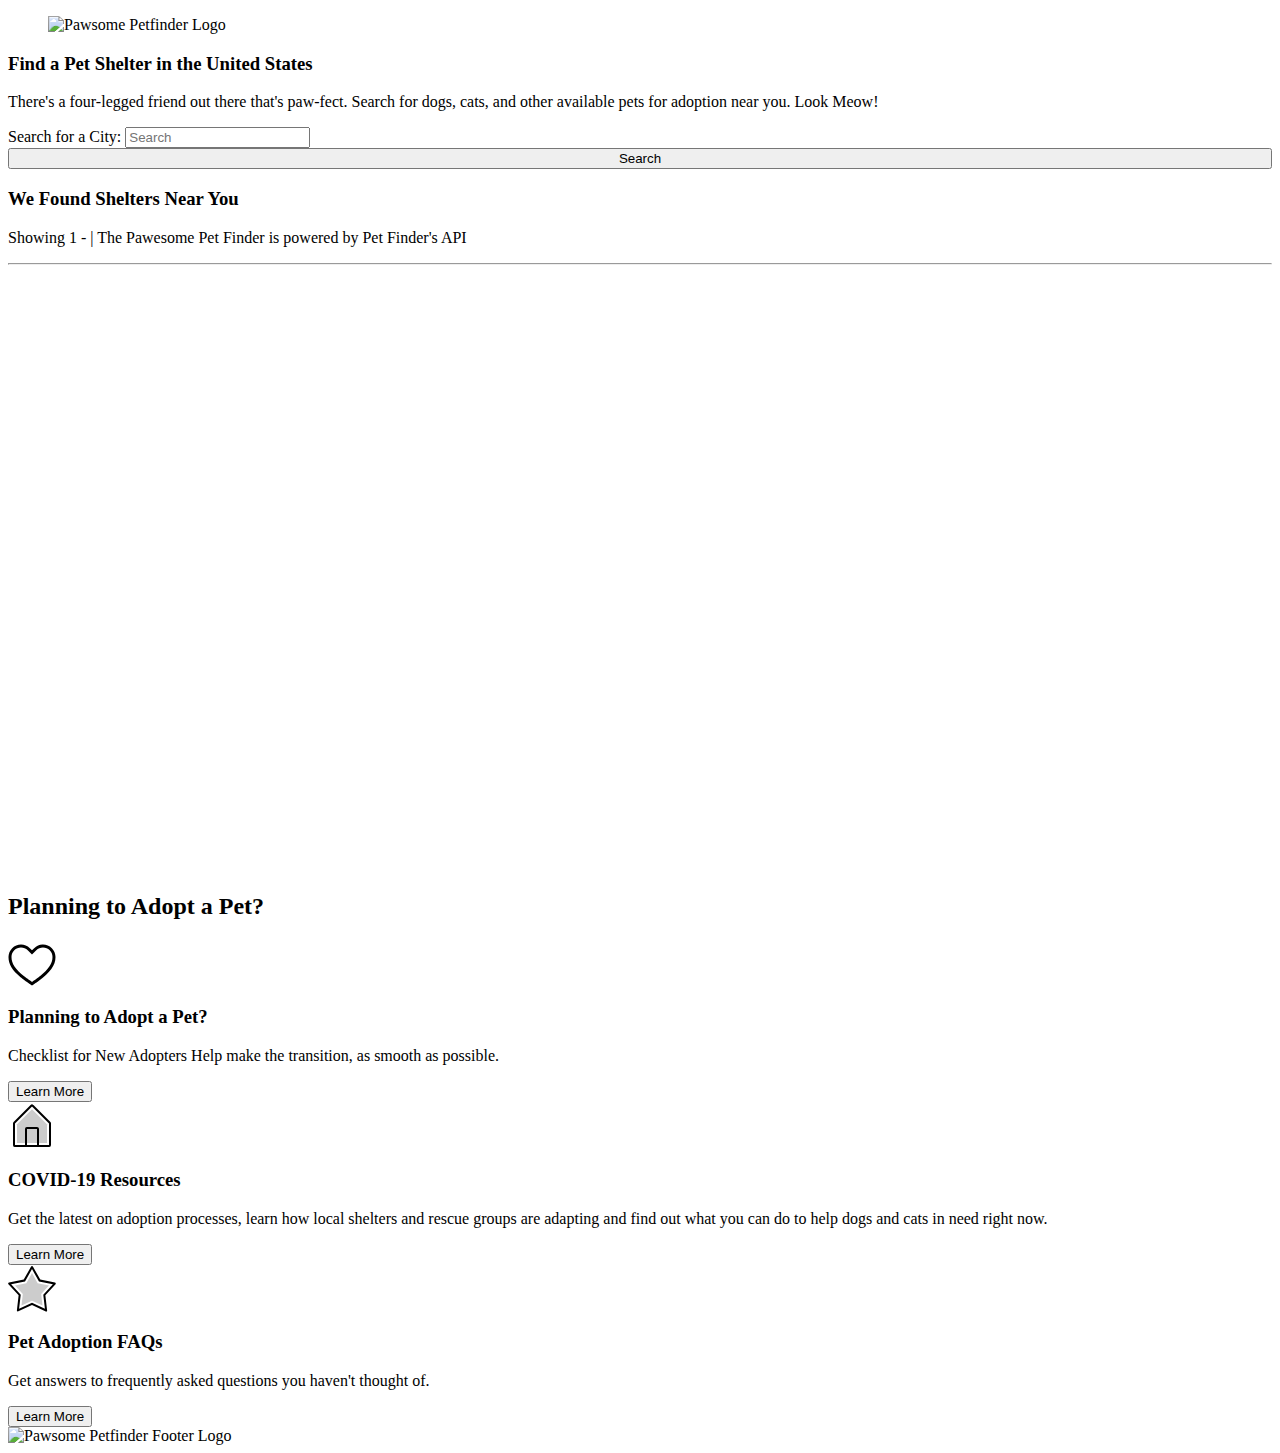
==== index.html @ 6d8e379e "Populated listing addresses and limited distance measurement to 2 decimal places." ====
<!DOCTYPE html>
<html lang="en">
  <head>
    <meta charset="UTF-8" />
    <meta name="viewport" content="width=device-width, initial-scale=1.0" />
    <meta
      name="description"
      content="With more adoptable pets than ever, we have an urgent need for pet adopters. Search for dogs, cats, and other available pets for adoption near you."
    />
    <meta http-equiv="X-UA-Compatible" content="ie=edge" />
    <title>Pawsome Petfinder</title>
    <link
      href="https://cdn.jsdelivr.net/npm/bootstrap@5.1.3/dist/css/bootstrap.min.css"
      rel="stylesheet"
      integrity="sha384-1BmE4kWBq78iYhFldvKuhfTAU6auU8tT94WrHftjDbrCEXSU1oBoqyl2QvZ6jIW3"
      crossorigin="anonymous"
    />
    <link rel="stylesheet" href="./assets/css/style.css" />
    <link rel="stylesheet" href="./assets/css/reset.css" />
    <link rel="preconnect" href="https://fonts.googleapis.com" />
    <link rel="preconnect" href="https://fonts.gstatic.com" crossorigin />
    <link
      href="https://fonts.googleapis.com/css2?family=Gochi+Hand&family=Nerko+One&family=Open+Sans:wght@400;700&display=swap"
      rel="stylesheet"
    />
  </head>

  <body class="d-flex flex-column min-vh-100">
    <header class="hero">
      <div class="row g-0">
        <div
          class="col-3 offset-2 d-flex flex-column my-5 aos-init aos-animate"
          data-aos="fade-up"
        >
          <figure class="d-flex flex-column">
            <img
              class="logo"
              src="./assets/images/logo.png"
              alt="Pawsome Petfinder Logo"
            />
          </figure>
          <div class="card">
            <div class="card-body bg-white">
              <h3>Find a Pet Shelter in the United States</h3>
              <p>
                There's a four-legged friend out there that's paw-fect. Search
                for dogs, cats, and other available pets for adoption near you.
                Look Meow!
              </p>
              <form>
                <label for="" class="form-label my-0">Search for a City:</label>
                <input
                  class="form-control my-2"
                  type="search"
                  placeholder="Search"
                  id="city-input"
                />
                <button
                  class="btn submit my-2"
                  style="width: 100%"
                  type="submit"
                  id="search-button"
                >
                  Search
                </button>
              </form>
            </div>
          </div>
        </div>
      </div>
    </header>

    <main>
      <section class="bg-gray">
        <div class="container">
          <div class="row">
            <div class="col-12">
              <h3>
                We Found <span id="shelterQuantity1"></span> Shelters Near You
              </h3>
              <p>
                Showing 1 - <span id="shelterQuantity2"></span> | The Pawesome
                Pet Finder is powered by Pet Finder's API
              </p>
              <hr />
            </div>
            <div class="col-6" id="shelter-listings">
              <!-- <div class="row">
                <div class="col-12">
                  <ul>
                    <li class="distance">0.0 miles</li>
                    <li class="name">
                      <a class="" href="#">Angel Paws Pet Rescue</a>
                    </li>
                    <li class="address">Poulsbo, WA 98370</li>
                  </ul>
                  <ul>
                    <li class="distance">0.0 miles</li>
                    <li class="name"><a class="" href="#">Boxer Rescue</a></li>
                    <li class="address">All of Western Washington, WA 98370</li>
                  </ul>
                  <ul>
                    <li class="distance">0.0 miles</li>
                    <li class="name">
                      <a class="" href="#">One Planet Rescue - WA Chapter</a>
                    </li>
                    <li class="address">Poulsbo, WA 98370</li>
                  </ul>
                  <ul>
                    <li class="distance">0.0 miles</li>
                    <li class="name">
                      <a class="" href="#">Tiny Dog Rescue</a>
                    </li>
                    <li class="address">Poulsbo, WA 98370</li>
                  </ul>
                  <ul>
                    <li class="distance">6.4 miles</li>
                    <li class="name">
                      <a class="" href="#"
                        >Kitsap Animal Rescue & Education (KARE)</a
                      >
                    </li>
                    <li class="address">Silverdale, WA 98383</li>
                  </ul>
                  <ul>
                    <li class="distance">6.4 miles</li>
                    <li class="name">
                      <a class="" href="#">Kitsap Humane Society</a>
                    </li>
                    <li class="address">Silverdale, WA 98383</li>
                  </ul>
                  <ul>
                    <li class="distance">6.4 miles</li>
                    <li class="name">
                      <a class="" href="#">Melt My Heart Rescue</a>
                    </li>
                    <li class="address">Silverdale, WA 98383</li>
                  </ul>
                  <ul>
                    <li class="distance">6.4 miles</li>
                    <li class="name">
                      <a class="" href="#">The Big Dog Project</a>
                    </li>
                    <li class="address">Silverdale, WA 98383</li>
                  </ul>
                  <ul>
                    <li class="distance">6.7 miles</li>
                    <li class="name">
                      <a class="" href="#"
                        >Paws of Bainbridge Island and North Kitsap</a
                      >
                    </li>
                    <li class="address">Kingston, WA 98346</li>
                  </ul>
                </div>
              </div> -->
            </div>

            <div class="col-6" id="shelter-location-map" style="height: 600px">
              <iframe
                width="100%"
                height="100%"
                style="border: 0"
                loading="lazy"
                allowfullscreen
                referrerpolicy="no-referrer-when-downgrade"
                src="https://www.google.com/maps/embed/v1/place?key=AIzaSyBfdOo81NF8nSCKTzVEZrucPVkMT8IJHoQ
    &q=Space+Needle,Seattle+WA"
              >
                ></iframe
              >
            </div>
          </div>
        </div>
      </section>
      <div class="container planning-to-adopt p-5">
        <div class="row">
          <div class="col-12">
            <h2 class="text-center mt-3 mb-4">Planning to Adopt a Pet?</h2>
          </div>
          <div class="col-4 adoption-info">
            <span class="icon"
              ><svg
                viewBox="0 0 32 32"
                xmlns="http://www.w3.org/2000/svg"
                style="display: block; height: 48px; width: 48px; stroke: none"
                aria-hidden="true"
                role="presentation"
                focusable="false"
              >
                <path
                  d="m23.0204313 3.00582063c-2.0815427.07751293-4.0715877.92728952-5.5789504 2.43470494l-1.4414809 1.44047443-1.4404171-1.44031065c-1.5845115-1.58335003-3.6983863-2.44068935-5.8929929-2.44068935-2.19416638 0-4.30898823.85772467-5.89177678 2.44051322-1.58391215 1.58390109-2.44156322 3.69775756-2.44156322 5.89278678 0 4.9282095 2.48419629 8.8512108 8.03256412 13.439053l.70954716.5770638.74171734.584714.77413928.5930892c.131739.0995864.2648394.199552.3993065.2999118l.823244.607011.8562953.6171982.8895983.6281103.9231529.6397472 1.5170817 1.0308345 1.3291121-.9009656 1.0589072-.7287753.6612652-.4625621.7010987-.498181.8533598-.6198244c7.3971739-5.4452801 11.0629604-10.1222564 11.0629604-15.8064246 0-2.19559863-.8569151-4.30921968-2.4404957-5.89278925-1.5843319-1.58317036-3.6982062-2.44051075-5.8928043-2.44051075zm.3128687 1.99417937c1.6695137 0 3.2735403.65055751 4.4788526 1.85498605 1.2043504 1.20434208 1.8544474 2.80783678 1.8544474 4.47831395 0 4.2987547-2.6123854 8.1213061-8.009061 12.474023l-.7197183.570835c-.2451788.1913357-.495635.3837563-.7513829.5773445l-.7831323.5843503-.8149664.5918523-.6943428.4933793-.6495182.4543204-1.2444781.8545952-.3599806-.2464089c-.3060116-.2102151-.6062613-.4182535-.900798-.6242279l-.8665202-.6118437c-.1415799-.1009795-.2817437-.2014711-.4204976-.3014889l-.8156535-.594534c-.1331387-.0981789-.2648797-.1959122-.3952291-.2932139l-.7654464-.5787439-.7323414-.5690616c-5.8464087-4.609638-8.4102832-8.3182024-8.4102832-12.7811772 0-1.66972745.65069601-3.27350087 1.85577431-4.47857075 1.20389067-1.20389067 2.80861035-1.85472925 4.47756569-1.85472925 1.6695226 0 3.2735495.6505567 4.4788626 1.85498605l2.8542663 2.8556887 2.8559829-2.85594303c1.2038387-1.20388075 2.8086117-1.85473172 4.4775982-1.85473172z"
                ></path></svg
            ></span>
            <h3>Planning to Adopt a Pet?</h3>
            <p>
              Checklist for New Adopters Help make the transition, as smooth as
              possible.
            </p>
            <button type="button" class="btn">Learn More</button>
          </div>
          <div class="col-4 adoption-info">
            <span class="icon"
              ><svg
                viewBox="0 0 48 48"
                xmlns="http://www.w3.org/2000/svg"
                style="display: block; height: 48px; width: 48px"
                aria-hidden="true"
                role="presentation"
                focusable="false"
              >
                <g stroke="none">
                  <path
                    fill-opacity=".2"
                    d="M24 7.243L9 22.242V41h30V22.243z"
                  ></path>
                  <path
                    d="M22.586 3a2 2 0 0 1 2.701-.117l.127.117 17 17a2 2 0 0 1 .578 1.238l.008.176V43a2 2 0 0 1-1.85 1.995L41 45H7a2 2 0 0 1-1.995-1.85L5 43V21.414a2 2 0 0 1 .467-1.284l.119-.13 17-17zM24 4.414l-17 17V43h10V27a2 2 0 0 1 1.85-1.995L19 25h10a2 2 0 0 1 1.995 1.85L31 27v16h10V21.414l-17-17zM29 27H19v16h10V27z"
                  ></path>
                </g></svg
            ></span>
            <h3>COVID-19 Resources</h3>
            <p>
              Get the latest on adoption processes, learn how local shelters and
              rescue groups are adapting and find out what you can do to help
              dogs and cats in need right now.
            </p>
            <button type="button" class="btn">Learn More</button>
          </div>
          <div class="col-4 adoption-info">
            <span class="icon"
              ><svg
                viewBox="0 0 48 48"
                xmlns="http://www.w3.org/2000/svg"
                style="display: block; height: 48px; width: 48px"
                aria-hidden="true"
                role="presentation"
                focusable="false"
              >
                <g stroke="none">
                  <path
                    fill-opacity=".2"
                    d="M29.6784303 18.1843112L24 8.109 18.3215697 18.1843112 6.985 20.471 14.8121068 28.9853275 13.484 40.473 24 35.6607227 34.515 40.473 33.1878932 28.9853275 41.014 20.471z"
                  ></path>
                  <path
                    d="M23.12 1.524l-7.384 13.1L.994 17.6a.958.958 0 0 0-.629 1.573l.085.1 10.178 11.07-1.726 14.941-.002.015a1 1 0 0 0 1.393 1.033l.032-.014L24 40.06l13.799 6.315a.934.934 0 0 0 1.313-.935l-.014-.156-1.727-14.941 10.179-11.07.108-.145c.065-.096.082-.15.138-.338l-.012-.144c-.057-.671-.1-.693-.778-1.046l-14.743-2.976-7.383-13.1C24.677 1.174 24.384 1 24 1s-.677.175-.88.524zm-6.091 14.88L24 4.037l6.971 12.369 13.917 2.808-9.608 10.452 1.629 14.103L24 37.86l-12.91 5.908 1.63-14.103-9.609-10.452 13.918-2.808z"
                  ></path>
                </g></svg
            ></span>
            <h3>Pet Adoption FAQs</h3>
            <p>
              Get answers to frequently asked questions you haven't thought of.
            </p>
            <button type="button" class="btn">Learn More</button>
          </div>
        </div>
      </div>
    </main>

    <footer class="mt-auto">
      <div class="container-fluid bg-gray">
        <div class="row">
          <div class="col-2">
            <img
              class="footer-logo"
              src="./assets/images/logo.png"
              alt="Pawsome Petfinder Footer Logo"
            />
          </div>
        </div>
      </div>
    </footer>

    <script src="https://ajax.googleapis.com/ajax/libs/jquery/3.6.0/jquery.min.js"></script>
    <script
      src="https://cdn.jsdelivr.net/npm/bootstrap@5.1.3/dist/js/bootstrap.bundle.min.js"
      integrity="sha384-ka7Sk0Gln4gmtz2MlQnikT1wXgYsOg+OMhuP+IlRH9sENBO0LRn5q+8nbTov4+1p"
      crossorigin="anonymous"
    ></script>
    <script src="https://cdnjs.cloudflare.com/ajax/libs/moment.js/2.27.0/moment.min.js"></script>
    <script src="https://code.jquery.com/ui/1.13.0/jquery-ui.js"></script>
    <script src="./assets/js/script.js"></script>
    <!-- Google places api -->
    <script
      async
      src="https://maps.googleapis.com/maps/api/js?key=AIzaSyBfdOo81NF8nSCKTzVEZrucPVkMT8IJHoQ&libraries=places&callback=initMap"
    ></script>
  </body>
</html>
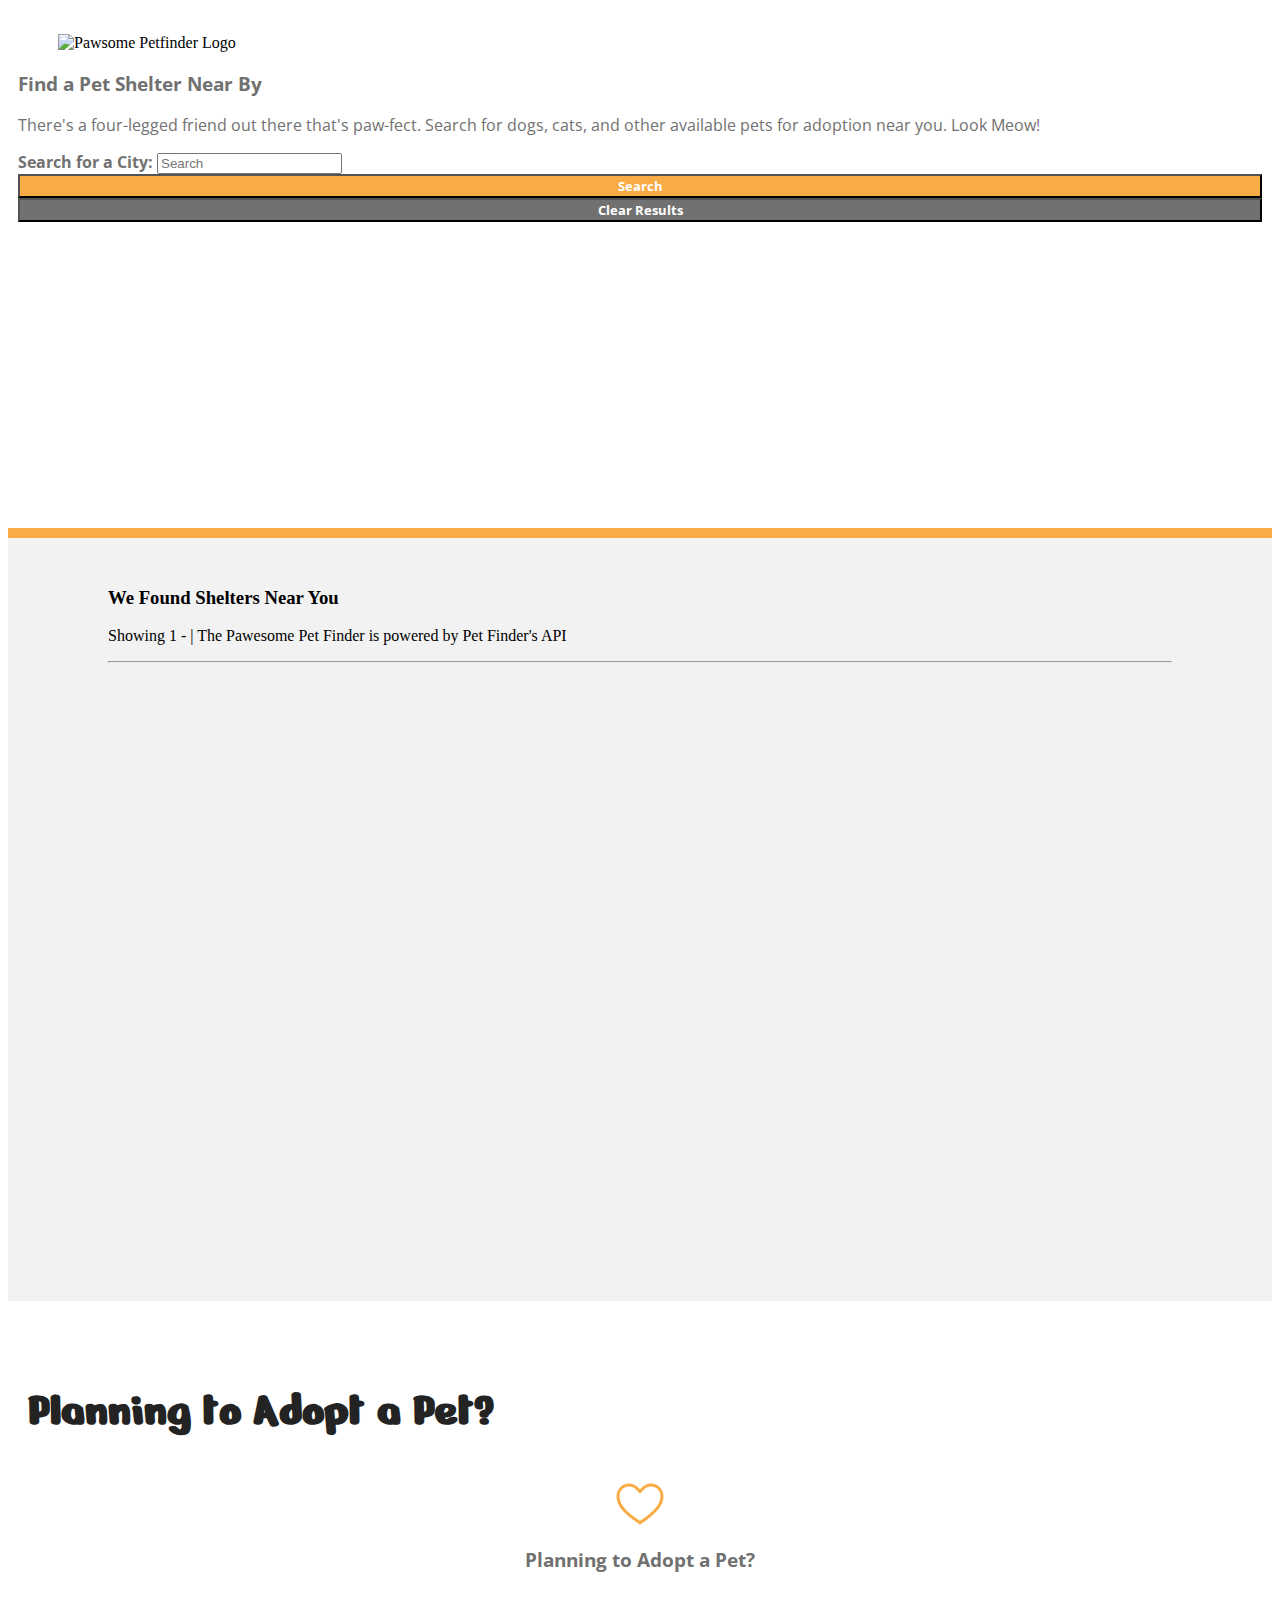
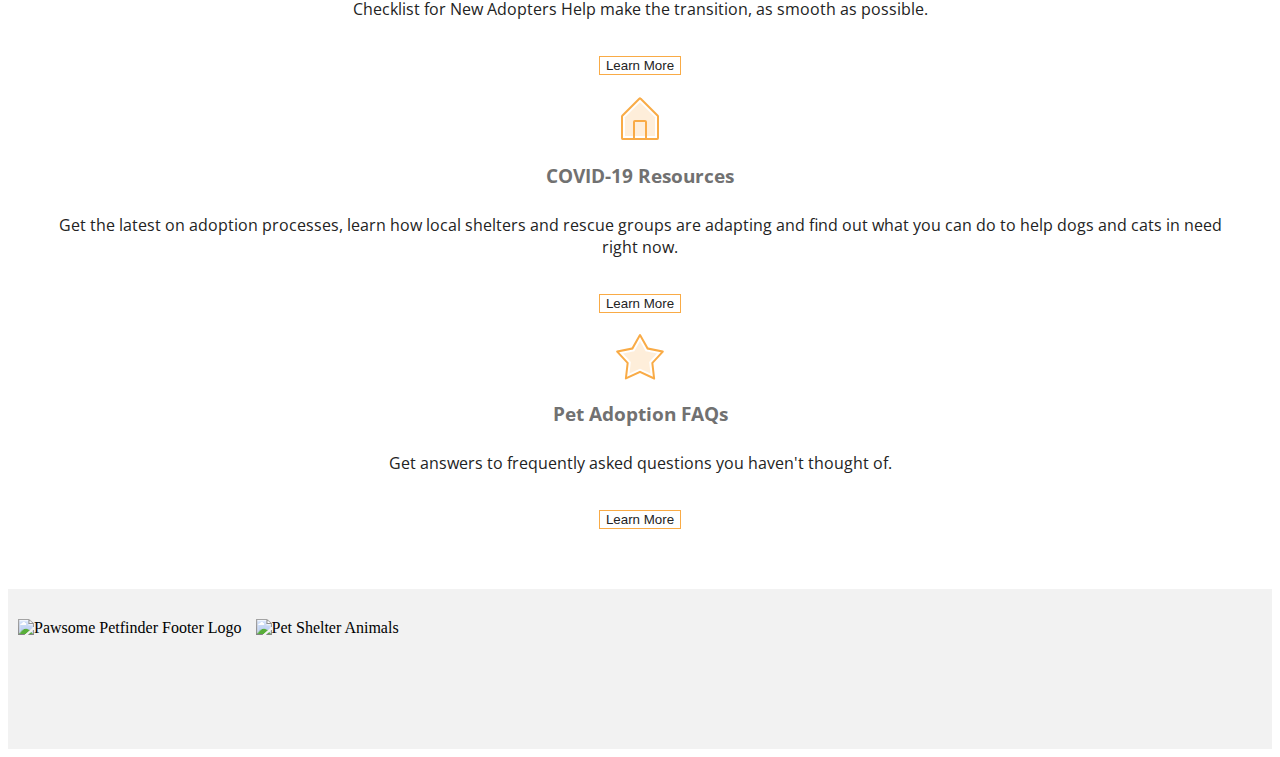
==== commit caea1c23: "Chandler's branch" ====
--- a/index.html
+++ b/index.html
@@ -1,91 +1,73 @@
 <!DOCTYPE html>
 <html lang="en">
-  <head>
-    <meta charset="UTF-8" />
-    <meta name="viewport" content="width=device-width, initial-scale=1.0" />
-    <meta
-      name="description"
-      content="With more adoptable pets than ever, we have an urgent need for pet adopters. Search for dogs, cats, and other available pets for adoption near you."
-    />
-    <meta http-equiv="X-UA-Compatible" content="ie=edge" />
-    <title>Pawsome Petfinder</title>
-    <link
-      href="https://cdn.jsdelivr.net/npm/bootstrap@5.1.3/dist/css/bootstrap.min.css"
-      rel="stylesheet"
-      integrity="sha384-1BmE4kWBq78iYhFldvKuhfTAU6auU8tT94WrHftjDbrCEXSU1oBoqyl2QvZ6jIW3"
-      crossorigin="anonymous"
-    />
-    <link rel="stylesheet" href="./assets/css/style.css" />
-    <link rel="stylesheet" href="./assets/css/reset.css" />
-    <link rel="preconnect" href="https://fonts.googleapis.com" />
-    <link rel="preconnect" href="https://fonts.gstatic.com" crossorigin />
-    <link
-      href="https://fonts.googleapis.com/css2?family=Gochi+Hand&family=Nerko+One&family=Open+Sans:wght@400;700&display=swap"
-      rel="stylesheet"
-    />
-  </head>
 
-  <body class="d-flex flex-column min-vh-100">
-    <header class="hero">
-      <div class="row g-0">
-        <div
-          class="col-3 offset-2 d-flex flex-column my-5 aos-init aos-animate"
-          data-aos="fade-up"
-        >
-          <figure class="d-flex flex-column">
-            <img
-              class="logo"
-              src="./assets/images/logo.png"
-              alt="Pawsome Petfinder Logo"
-            />
-          </figure>
-          <div class="card">
-            <div class="card-body bg-white">
-              <h3>Find a Pet Shelter in the United States</h3>
-              <p>
-                There's a four-legged friend out there that's paw-fect. Search
-                for dogs, cats, and other available pets for adoption near you.
-                Look Meow!
-              </p>
-              <form>
-                <label for="" class="form-label my-0">Search for a City:</label>
-                <input
-                  class="form-control my-2"
-                  type="search"
-                  placeholder="Search"
-                  id="city-input"
-                />
-                <button
-                  class="btn submit my-2"
-                  style="width: 100%"
-                  type="submit"
-                  id="search-button"
-                >
-                  Search
-                </button>
-              </form>
-            </div>
+<head>
+  <meta charset="UTF-8" />
+  <meta name="viewport" content="width=device-width, initial-scale=1.0" />
+  <meta name="description"
+    content="With more adoptable pets than ever, we have an urgent need for pet adopters. Search for dogs, cats, and other available pets for adoption near you." />
+  <meta http-equiv="X-UA-Compatible" content="ie=edge" />
+  <title>Pawsome Petfinder</title>
+  <link href="https://cdn.jsdelivr.net/npm/bootstrap@5.1.3/dist/css/bootstrap.min.css" rel="stylesheet"
+    integrity="sha384-1BmE4kWBq78iYhFldvKuhfTAU6auU8tT94WrHftjDbrCEXSU1oBoqyl2QvZ6jIW3" crossorigin="anonymous" />
+  <link rel="stylesheet" href="./assets/css/style.css" />
+  <link rel="stylesheet" href="./assets/css/reset.css" />
+  <link rel="preconnect" href="https://fonts.googleapis.com" />
+  <link rel="preconnect" href="https://fonts.gstatic.com" crossorigin />
+  <link
+    href="https://fonts.googleapis.com/css2?family=Gochi+Hand&family=Nerko+One&family=Open+Sans:wght@400;700&display=swap"
+    rel="stylesheet" />
+</head>
+
+<body class="d-flex flex-column min-vh-100">
+  <header class="hero">
+    <div class="row g-0">
+      <div
+        class="col-8 col-xl-4 offset-1 offset-xl-1 offset-md-1 offset-sm-1 d-flex flex-column my-5 aos-init aos-animate col-lg-5 col-md-6 col-sm-6"
+        data-aos="fade-up">
+        <figure class="d-flex flex-column">
+          <img class="logo" src="./assets/images/logo.png" alt="Pawsome Petfinder Logo" />
+        </figure>
+        <div class="card">
+          <div class="card-body bg-white">
+            <h3>Find a Pet Shelter Near By</h3>
+            <p>
+              There's a four-legged friend out there that's paw-fect. Search
+              for dogs, cats, and other available pets for adoption near you.
+              Look Meow!
+            </p>
+            <form>
+              <label for="" class="form-label my-0">Search for a City:</label>
+              <input class="form-control my-2" type="search" placeholder="Search" id="city-input" />
+              <button class="btn submit my-2" style="width: 100%" type="submit" id="search-button">
+                Search
+              </button>
+              <button class="btn clear my-2" style="width: 100%" type="submit" id="clear-search">
+                Clear Results
+              </button>
+            </form>
           </div>
         </div>
       </div>
-    </header>
+    </div>
+  </header>
 
-    <main>
-      <section class="bg-gray">
-        <div class="container">
-          <div class="row">
-            <div class="col-12">
-              <h3>
-                We Found <span id="shelterQuantity1"></span> Shelters Near You
-              </h3>
-              <p>
-                Showing 1 - <span id="shelterQuantity2"></span> | The Pawesome
-                Pet Finder is powered by Pet Finder's API
-              </p>
-              <hr />
-            </div>
-            <div class="col-6" id="shelter-listings">
-              <!-- <div class="row">
+  <main>
+    <section class="bg-gray">
+      <div class="container-fluid shelter-listings-wrap">
+        <div class="row">
+          <div class="col-12">
+            <h3>
+              We Found <span id="shelterQuantity1"></span> Shelters Near You
+            </h3>
+            <p>
+              Showing 1 - <span id="shelterQuantity2"></span> | The Pawesome
+              Pet Finder is powered by Pet Finder's API
+            </p>
+            <hr />
+          </div>
+          <div class="col-12 col-sm-6" id="shelter-listings">
+            <!-- <div class="row">
                 <div class="col-12">
                   <ul>
                     <li class="distance">0.0 miles</li>
@@ -94,196 +76,102 @@
                     </li>
                     <li class="address">Poulsbo, WA 98370</li>
                   </ul>
-                  <ul>
-                    <li class="distance">0.0 miles</li>
-                    <li class="name"><a class="" href="#">Boxer Rescue</a></li>
-                    <li class="address">All of Western Washington, WA 98370</li>
-                  </ul>
-                  <ul>
-                    <li class="distance">0.0 miles</li>
-                    <li class="name">
-                      <a class="" href="#">One Planet Rescue - WA Chapter</a>
-                    </li>
-                    <li class="address">Poulsbo, WA 98370</li>
-                  </ul>
-                  <ul>
-                    <li class="distance">0.0 miles</li>
-                    <li class="name">
-                      <a class="" href="#">Tiny Dog Rescue</a>
-                    </li>
-                    <li class="address">Poulsbo, WA 98370</li>
-                  </ul>
-                  <ul>
-                    <li class="distance">6.4 miles</li>
-                    <li class="name">
-                      <a class="" href="#"
-                        >Kitsap Animal Rescue & Education (KARE)</a
-                      >
-                    </li>
-                    <li class="address">Silverdale, WA 98383</li>
-                  </ul>
-                  <ul>
-                    <li class="distance">6.4 miles</li>
-                    <li class="name">
-                      <a class="" href="#">Kitsap Humane Society</a>
-                    </li>
-                    <li class="address">Silverdale, WA 98383</li>
-                  </ul>
-                  <ul>
-                    <li class="distance">6.4 miles</li>
-                    <li class="name">
-                      <a class="" href="#">Melt My Heart Rescue</a>
-                    </li>
-                    <li class="address">Silverdale, WA 98383</li>
-                  </ul>
-                  <ul>
-                    <li class="distance">6.4 miles</li>
-                    <li class="name">
-                      <a class="" href="#">The Big Dog Project</a>
-                    </li>
-                    <li class="address">Silverdale, WA 98383</li>
-                  </ul>
-                  <ul>
-                    <li class="distance">6.7 miles</li>
-                    <li class="name">
-                      <a class="" href="#"
-                        >Paws of Bainbridge Island and North Kitsap</a
-                      >
-                    </li>
-                    <li class="address">Kingston, WA 98346</li>
-                  </ul>
                 </div>
               </div> -->
-            </div>
+          </div>
 
-            <div class="col-6" id="shelter-location-map" style="height: 600px">
-              <iframe
-                width="100%"
-                height="100%"
-                style="border: 0"
-                loading="lazy"
-                allowfullscreen
-                referrerpolicy="no-referrer-when-downgrade"
-                src="https://www.google.com/maps/embed/v1/place?key=AIzaSyBfdOo81NF8nSCKTzVEZrucPVkMT8IJHoQ
-    &q=Space+Needle,Seattle+WA"
-              >
-                ></iframe
-              >
-            </div>
-          </div>
-        </div>
-      </section>
-      <div class="container planning-to-adopt p-5">
-        <div class="row">
-          <div class="col-12">
-            <h2 class="text-center mt-3 mb-4">Planning to Adopt a Pet?</h2>
-          </div>
-          <div class="col-4 adoption-info">
-            <span class="icon"
-              ><svg
-                viewBox="0 0 32 32"
-                xmlns="http://www.w3.org/2000/svg"
-                style="display: block; height: 48px; width: 48px; stroke: none"
-                aria-hidden="true"
-                role="presentation"
-                focusable="false"
-              >
-                <path
-                  d="m23.0204313 3.00582063c-2.0815427.07751293-4.0715877.92728952-5.5789504 2.43470494l-1.4414809 1.44047443-1.4404171-1.44031065c-1.5845115-1.58335003-3.6983863-2.44068935-5.8929929-2.44068935-2.19416638 0-4.30898823.85772467-5.89177678 2.44051322-1.58391215 1.58390109-2.44156322 3.69775756-2.44156322 5.89278678 0 4.9282095 2.48419629 8.8512108 8.03256412 13.439053l.70954716.5770638.74171734.584714.77413928.5930892c.131739.0995864.2648394.199552.3993065.2999118l.823244.607011.8562953.6171982.8895983.6281103.9231529.6397472 1.5170817 1.0308345 1.3291121-.9009656 1.0589072-.7287753.6612652-.4625621.7010987-.498181.8533598-.6198244c7.3971739-5.4452801 11.0629604-10.1222564 11.0629604-15.8064246 0-2.19559863-.8569151-4.30921968-2.4404957-5.89278925-1.5843319-1.58317036-3.6982062-2.44051075-5.8928043-2.44051075zm.3128687 1.99417937c1.6695137 0 3.2735403.65055751 4.4788526 1.85498605 1.2043504 1.20434208 1.8544474 2.80783678 1.8544474 4.47831395 0 4.2987547-2.6123854 8.1213061-8.009061 12.474023l-.7197183.570835c-.2451788.1913357-.495635.3837563-.7513829.5773445l-.7831323.5843503-.8149664.5918523-.6943428.4933793-.6495182.4543204-1.2444781.8545952-.3599806-.2464089c-.3060116-.2102151-.6062613-.4182535-.900798-.6242279l-.8665202-.6118437c-.1415799-.1009795-.2817437-.2014711-.4204976-.3014889l-.8156535-.594534c-.1331387-.0981789-.2648797-.1959122-.3952291-.2932139l-.7654464-.5787439-.7323414-.5690616c-5.8464087-4.609638-8.4102832-8.3182024-8.4102832-12.7811772 0-1.66972745.65069601-3.27350087 1.85577431-4.47857075 1.20389067-1.20389067 2.80861035-1.85472925 4.47756569-1.85472925 1.6695226 0 3.2735495.6505567 4.4788626 1.85498605l2.8542663 2.8556887 2.8559829-2.85594303c1.2038387-1.20388075 2.8086117-1.85473172 4.4775982-1.85473172z"
-                ></path></svg
-            ></span>
-            <h3>Planning to Adopt a Pet?</h3>
-            <p>
-              Checklist for New Adopters Help make the transition, as smooth as
-              possible.
-            </p>
-            <button type="button" class="btn">Learn More</button>
-          </div>
-          <div class="col-4 adoption-info">
-            <span class="icon"
-              ><svg
-                viewBox="0 0 48 48"
-                xmlns="http://www.w3.org/2000/svg"
-                style="display: block; height: 48px; width: 48px"
-                aria-hidden="true"
-                role="presentation"
-                focusable="false"
-              >
-                <g stroke="none">
-                  <path
-                    fill-opacity=".2"
-                    d="M24 7.243L9 22.242V41h30V22.243z"
-                  ></path>
-                  <path
-                    d="M22.586 3a2 2 0 0 1 2.701-.117l.127.117 17 17a2 2 0 0 1 .578 1.238l.008.176V43a2 2 0 0 1-1.85 1.995L41 45H7a2 2 0 0 1-1.995-1.85L5 43V21.414a2 2 0 0 1 .467-1.284l.119-.13 17-17zM24 4.414l-17 17V43h10V27a2 2 0 0 1 1.85-1.995L19 25h10a2 2 0 0 1 1.995 1.85L31 27v16h10V21.414l-17-17zM29 27H19v16h10V27z"
-                  ></path>
-                </g></svg
-            ></span>
-            <h3>COVID-19 Resources</h3>
-            <p>
-              Get the latest on adoption processes, learn how local shelters and
-              rescue groups are adapting and find out what you can do to help
-              dogs and cats in need right now.
-            </p>
-            <button type="button" class="btn">Learn More</button>
-          </div>
-          <div class="col-4 adoption-info">
-            <span class="icon"
-              ><svg
-                viewBox="0 0 48 48"
-                xmlns="http://www.w3.org/2000/svg"
-                style="display: block; height: 48px; width: 48px"
-                aria-hidden="true"
-                role="presentation"
-                focusable="false"
-              >
-                <g stroke="none">
-                  <path
-                    fill-opacity=".2"
-                    d="M29.6784303 18.1843112L24 8.109 18.3215697 18.1843112 6.985 20.471 14.8121068 28.9853275 13.484 40.473 24 35.6607227 34.515 40.473 33.1878932 28.9853275 41.014 20.471z"
-                  ></path>
-                  <path
-                    d="M23.12 1.524l-7.384 13.1L.994 17.6a.958.958 0 0 0-.629 1.573l.085.1 10.178 11.07-1.726 14.941-.002.015a1 1 0 0 0 1.393 1.033l.032-.014L24 40.06l13.799 6.315a.934.934 0 0 0 1.313-.935l-.014-.156-1.727-14.941 10.179-11.07.108-.145c.065-.096.082-.15.138-.338l-.012-.144c-.057-.671-.1-.693-.778-1.046l-14.743-2.976-7.383-13.1C24.677 1.174 24.384 1 24 1s-.677.175-.88.524zm-6.091 14.88L24 4.037l6.971 12.369 13.917 2.808-9.608 10.452 1.629 14.103L24 37.86l-12.91 5.908 1.63-14.103-9.609-10.452 13.918-2.808z"
-                  ></path>
-                </g></svg
-            ></span>
-            <h3>Pet Adoption FAQs</h3>
-            <p>
-              Get answers to frequently asked questions you haven't thought of.
-            </p>
-            <button type="button" class="btn">Learn More</button>
+          <div class="col-12 col-sm-6" id="map" style="height: 600px">
+            <iframe width="100%" height="100%" style="border: 0" loading="lazy" allowfullscreen
+              referrerpolicy="no-referrer-when-downgrade" src="https://www.google.com/maps/embed/v1/place?key=AIzaSyBfdOo81NF8nSCKTzVEZrucPVkMT8IJHoQ
+    &q=Space+Needle,Seattle+WA">
+              ></iframe>
           </div>
         </div>
       </div>
-    </main>
-
-    <footer class="mt-auto">
-      <div class="container-fluid bg-gray">
-        <div class="row">
-          <div class="col-2">
-            <img
-              class="footer-logo"
-              src="./assets/images/logo.png"
-              alt="Pawsome Petfinder Footer Logo"
-            />
-          </div>
+    </section>
+    <div class="container-fluid planning-to-adopt">
+      <div class="row">
+        <div class="col-12">
+          <h2 class="text-center mt-3 mb-4">Planning to Adopt a Pet?</h2>
+        </div>
+        <div class="col-12 col-md-4 adoption-info">
+          <span class="icon"><svg viewBox="0 0 32 32" xmlns="http://www.w3.org/2000/svg"
+              style="display: block; height: 48px; width: 48px; stroke: none" aria-hidden="true" role="presentation"
+              focusable="false">
+              <path
+                d="m23.0204313 3.00582063c-2.0815427.07751293-4.0715877.92728952-5.5789504 2.43470494l-1.4414809 1.44047443-1.4404171-1.44031065c-1.5845115-1.58335003-3.6983863-2.44068935-5.8929929-2.44068935-2.19416638 0-4.30898823.85772467-5.89177678 2.44051322-1.58391215 1.58390109-2.44156322 3.69775756-2.44156322 5.89278678 0 4.9282095 2.48419629 8.8512108 8.03256412 13.439053l.70954716.5770638.74171734.584714.77413928.5930892c.131739.0995864.2648394.199552.3993065.2999118l.823244.607011.8562953.6171982.8895983.6281103.9231529.6397472 1.5170817 1.0308345 1.3291121-.9009656 1.0589072-.7287753.6612652-.4625621.7010987-.498181.8533598-.6198244c7.3971739-5.4452801 11.0629604-10.1222564 11.0629604-15.8064246 0-2.19559863-.8569151-4.30921968-2.4404957-5.89278925-1.5843319-1.58317036-3.6982062-2.44051075-5.8928043-2.44051075zm.3128687 1.99417937c1.6695137 0 3.2735403.65055751 4.4788526 1.85498605 1.2043504 1.20434208 1.8544474 2.80783678 1.8544474 4.47831395 0 4.2987547-2.6123854 8.1213061-8.009061 12.474023l-.7197183.570835c-.2451788.1913357-.495635.3837563-.7513829.5773445l-.7831323.5843503-.8149664.5918523-.6943428.4933793-.6495182.4543204-1.2444781.8545952-.3599806-.2464089c-.3060116-.2102151-.6062613-.4182535-.900798-.6242279l-.8665202-.6118437c-.1415799-.1009795-.2817437-.2014711-.4204976-.3014889l-.8156535-.594534c-.1331387-.0981789-.2648797-.1959122-.3952291-.2932139l-.7654464-.5787439-.7323414-.5690616c-5.8464087-4.609638-8.4102832-8.3182024-8.4102832-12.7811772 0-1.66972745.65069601-3.27350087 1.85577431-4.47857075 1.20389067-1.20389067 2.80861035-1.85472925 4.47756569-1.85472925 1.6695226 0 3.2735495.6505567 4.4788626 1.85498605l2.8542663 2.8556887 2.8559829-2.85594303c1.2038387-1.20388075 2.8086117-1.85473172 4.4775982-1.85473172z">
+              </path>
+            </svg></span>
+          <h3>Planning to Adopt a Pet?</h3>
+          <p>
+            Checklist for New Adopters Help make the transition, as smooth as
+            possible.
+          </p>
+          <button type="button" class="btn">Learn More</button>
+        </div>
+        <div class="col-12 col-md-4 adoption-info">
+          <span class="icon"><svg viewBox="0 0 48 48" xmlns="http://www.w3.org/2000/svg"
+              style="display: block; height: 48px; width: 48px" aria-hidden="true" role="presentation"
+              focusable="false">
+              <g stroke="none">
+                <path fill-opacity=".2" d="M24 7.243L9 22.242V41h30V22.243z"></path>
+                <path
+                  d="M22.586 3a2 2 0 0 1 2.701-.117l.127.117 17 17a2 2 0 0 1 .578 1.238l.008.176V43a2 2 0 0 1-1.85 1.995L41 45H7a2 2 0 0 1-1.995-1.85L5 43V21.414a2 2 0 0 1 .467-1.284l.119-.13 17-17zM24 4.414l-17 17V43h10V27a2 2 0 0 1 1.85-1.995L19 25h10a2 2 0 0 1 1.995 1.85L31 27v16h10V21.414l-17-17zM29 27H19v16h10V27z">
+                </path>
+              </g>
+            </svg></span>
+          <h3>COVID-19 Resources</h3>
+          <p>
+            Get the latest on adoption processes, learn how local shelters and
+            rescue groups are adapting and find out what you can do to help
+            dogs and cats in need right now.
+          </p>
+          <button type="button" class="btn">Learn More</button>
+        </div>
+        <div class="col-12 col-md-4 adoption-info">
+          <span class="icon"><svg viewBox="0 0 48 48" xmlns="http://www.w3.org/2000/svg"
+              style="display: block; height: 48px; width: 48px" aria-hidden="true" role="presentation"
+              focusable="false">
+              <g stroke="none">
+                <path fill-opacity=".2"
+                  d="M29.6784303 18.1843112L24 8.109 18.3215697 18.1843112 6.985 20.471 14.8121068 28.9853275 13.484 40.473 24 35.6607227 34.515 40.473 33.1878932 28.9853275 41.014 20.471z">
+                </path>
+                <path
+                  d="M23.12 1.524l-7.384 13.1L.994 17.6a.958.958 0 0 0-.629 1.573l.085.1 10.178 11.07-1.726 14.941-.002.015a1 1 0 0 0 1.393 1.033l.032-.014L24 40.06l13.799 6.315a.934.934 0 0 0 1.313-.935l-.014-.156-1.727-14.941 10.179-11.07.108-.145c.065-.096.082-.15.138-.338l-.012-.144c-.057-.671-.1-.693-.778-1.046l-14.743-2.976-7.383-13.1C24.677 1.174 24.384 1 24 1s-.677.175-.88.524zm-6.091 14.88L24 4.037l6.971 12.369 13.917 2.808-9.608 10.452 1.629 14.103L24 37.86l-12.91 5.908 1.63-14.103-9.609-10.452 13.918-2.808z">
+                </path>
+              </g>
+            </svg></span>
+          <h3>Pet Adoption FAQs</h3>
+          <p>
+            Get answers to frequently asked questions you haven't thought of.
+          </p>
+          <button type="button" class="btn">Learn More</button>
         </div>
       </div>
-    </footer>
+    </div>
+  </main>
 
-    <script src="https://ajax.googleapis.com/ajax/libs/jquery/3.6.0/jquery.min.js"></script>
-    <script
-      src="https://cdn.jsdelivr.net/npm/bootstrap@5.1.3/dist/js/bootstrap.bundle.min.js"
-      integrity="sha384-ka7Sk0Gln4gmtz2MlQnikT1wXgYsOg+OMhuP+IlRH9sENBO0LRn5q+8nbTov4+1p"
-      crossorigin="anonymous"
-    ></script>
-    <script src="https://cdnjs.cloudflare.com/ajax/libs/moment.js/2.27.0/moment.min.js"></script>
-    <script src="https://code.jquery.com/ui/1.13.0/jquery-ui.js"></script>
-    <script src="./assets/js/script.js"></script>
-    <!-- Google places api -->
-    <script
-      async
-      src="https://maps.googleapis.com/maps/api/js?key=AIzaSyBfdOo81NF8nSCKTzVEZrucPVkMT8IJHoQ&libraries=places&callback=initMap"
-    ></script>
-  </body>
-</html>
+  <footer class="mt-auto">
+    <div class="container-fluid bg-gray">
+      <div class="row g-0">
+        <div class="col-12 col-md-10 col-lg-5 d-flex flex-column justify-content-center align-items-center mx-auto">
+          <img class="footer-logo" src="./assets/images/logo.png" alt="Pawsome Petfinder Footer Logo" />
+          <img class="footer-img-pets" src="./assets/images/footer_img2.jpg" alt="Pet Shelter Animals" />
+        </div>
+      </div>
+    </div>
+  </footer>
+
+  <script src="https://ajax.googleapis.com/ajax/libs/jquery/3.6.0/jquery.min.js"></script>
+  <script src="https://cdn.jsdelivr.net/npm/bootstrap@5.1.3/dist/js/bootstrap.bundle.min.js"
+    integrity="sha384-ka7Sk0Gln4gmtz2MlQnikT1wXgYsOg+OMhuP+IlRH9sENBO0LRn5q+8nbTov4+1p"
+    crossorigin="anonymous"></script>
+  <script src="https://cdnjs.cloudflare.com/ajax/libs/moment.js/2.27.0/moment.min.js"></script>
+  <script src="https://code.jquery.com/ui/1.13.0/jquery-ui.js"></script>
+  <script src="./assets/js/script.js"></script>
+  <!-- Google places api -->
+  <script
+    src="https://maps.googleapis.com/maps/api/js?key=AIzaSyBfdOo81NF8nSCKTzVEZrucPVkMT8IJHoQ&libraries=places&callback=initMap"></script>
+</body>
+
+</html>--- a/assets/css/style.css
+++ b/assets/css/style.css
@@ -0,0 +1,245 @@
+:root {
+  --darkblue: #445976;
+  --lightgray: #f2f2f2;
+  --gray: #717171;
+  --orange: #f9ab46;
+  --darkgray: #232323;
+  --nerko: 'Nerko One', cursive;
+  --gochi: 'Gochi Hand', cursive;
+  --opensans: 'Open Sans', sans-serif;
+}
+
+.bg-gray {
+  background-color: var(--lightgray);
+  max-width: 100%;
+  padding: 30px 0;
+}
+
+footer .bg-gray {
+  padding: 20px 0;
+}
+
+header {
+  padding: 10px;
+  min-height: 500px;
+  border-bottom: 10px solid #f9ab46;
+}
+
+header h3,
+header p,
+header label {
+  font-family: var(--opensans);
+  color: var(--gray);
+}
+
+header h3,
+header label {
+  font-weight: bold;
+}
+
+header p {
+  margin: 15px 0;
+}
+
+.logo {
+  margin: 0 auto;
+  width: 70%;
+}
+
+.hero {
+  background: url(../images/hero_img_taller.jpg);
+  background-size: cover;
+  background-repeat: no-repeat;
+  background-position: center;
+}
+
+.shelter-listings-wrap {
+  padding: 0px 100px;
+}
+
+#shelter-listings {
+  padding-right: 20px;
+  font-family: var(--opensans);
+}
+
+#shelter-listings li a {
+  font-family: var(--opensans);
+  font-weight: 700;
+  text-decoration: none;
+  font-size: 1.2em;
+  color: var(--darkgray);
+}
+
+.btn.submit {
+  background-color: var(--orange);
+  font-family: var(--opensans);
+  color: #fff;
+  font-weight: 700;
+}
+
+.btn.clear {
+  background-color: var(--gray);
+  font-family: var(--opensans);
+  color: #fff;
+  font-weight: 700;
+}
+
+.btn.submit:hover {
+  opacity: .8;
+}
+
+.icon svg {
+  fill: #f9ab46;
+  stroke: #f9ab46;
+}
+
+.planning-to-adopt {
+  color: var(--darkgray);
+  padding: 40px 100px;
+}
+
+.planning-to-adopt h2 {
+  font-family: var(--nerko);
+  color: var(--darkgray);
+  font-size: 3em;
+}
+
+.row .adoption-info {
+  display: flex;
+  flex-direction: column;
+  align-items: center;
+  text-align: center;
+  font-family: var(--opensans);
+  padding: 0 30px;
+}
+
+.row .adoption-info h3 {
+  font-weight: 700;
+  color: var(--gray);
+  margin: 20px 0px 10px;
+}
+
+.row .adoption-info .btn {
+  color: var(--orange);
+  border: 1px solid #f9ab46;
+  background-color: transparent;
+  color: var(--darkgray);
+  margin: 20px 0;
+}
+
+.row .adoption-info .btn:hover {
+  color: #fff;
+  border: 1px solid #f9ab46;
+  background-color: var(--orange);
+  opacity: .8;
+}
+
+.row .adoption-info p {}
+
+footer .col-2 {
+  display: flex;
+  flex-direction: column;
+  margin: 0 auto;
+}
+
+footer .footer-logo {
+  padding: 10px;
+  min-height: 100px;
+  width: 300px;
+}
+
+.bg-img {
+  background: url(../images/footer_img2.jpg);
+  background-size: contain;
+  background-repeat: no-repeat;
+  background-position: center;
+}
+
+
+#shelter-listings {}
+
+#shelter-listings ul {
+  padding-left: 0px;
+  overflow: auto;
+}
+
+#shelter-listings ul li {
+  list-style: none;
+}
+
+#shelter-listings li.name {
+  float: left;
+}
+
+#shelter-listings li.address {
+  float: left;
+  clear: both;
+}
+
+#shelter-listings li.distance {
+  float: right;
+}
+
+
+
+/* media queries */
+@media screen and (max-width: 1399px) {
+  .planning-to-adopt {
+    padding: 40px 20px;
+  }
+}
+
+/* Desktops  */
+@media screen and (max-width: 1199px) {
+  .hero {
+    background-position: 40% 50%;
+  }
+
+  .shelter-listings-wrap {
+    padding: 0px 40px;
+  }
+
+  footer .footer-logo {
+    width: 60%;
+    margin: 0 auto;
+  }
+
+  .logo {
+    width: 70%;
+  }
+}
+
+/* Tablets  */
+@media screen and (max-width: 992px) {
+  .hero {
+    background-position: 40% 50%;
+  }
+
+  footer .footer-logo {
+    width: 300px;
+    margin: 0 auto;
+  }
+
+  .logo {
+    width: 80%;
+  }
+}
+
+/* Large phones */
+@media screen and (max-width: 768px) {
+  .hero {
+    background-position: 40% 50%;
+  }
+
+  footer .footer-logo {
+    margin: 0 auto;
+    width: 280px;
+  }
+
+  footer .footer-img-pets {
+    width: 380px;
+  }
+}
+
+/* Small smartphones */
+@media screen and (max-width: 576px) {}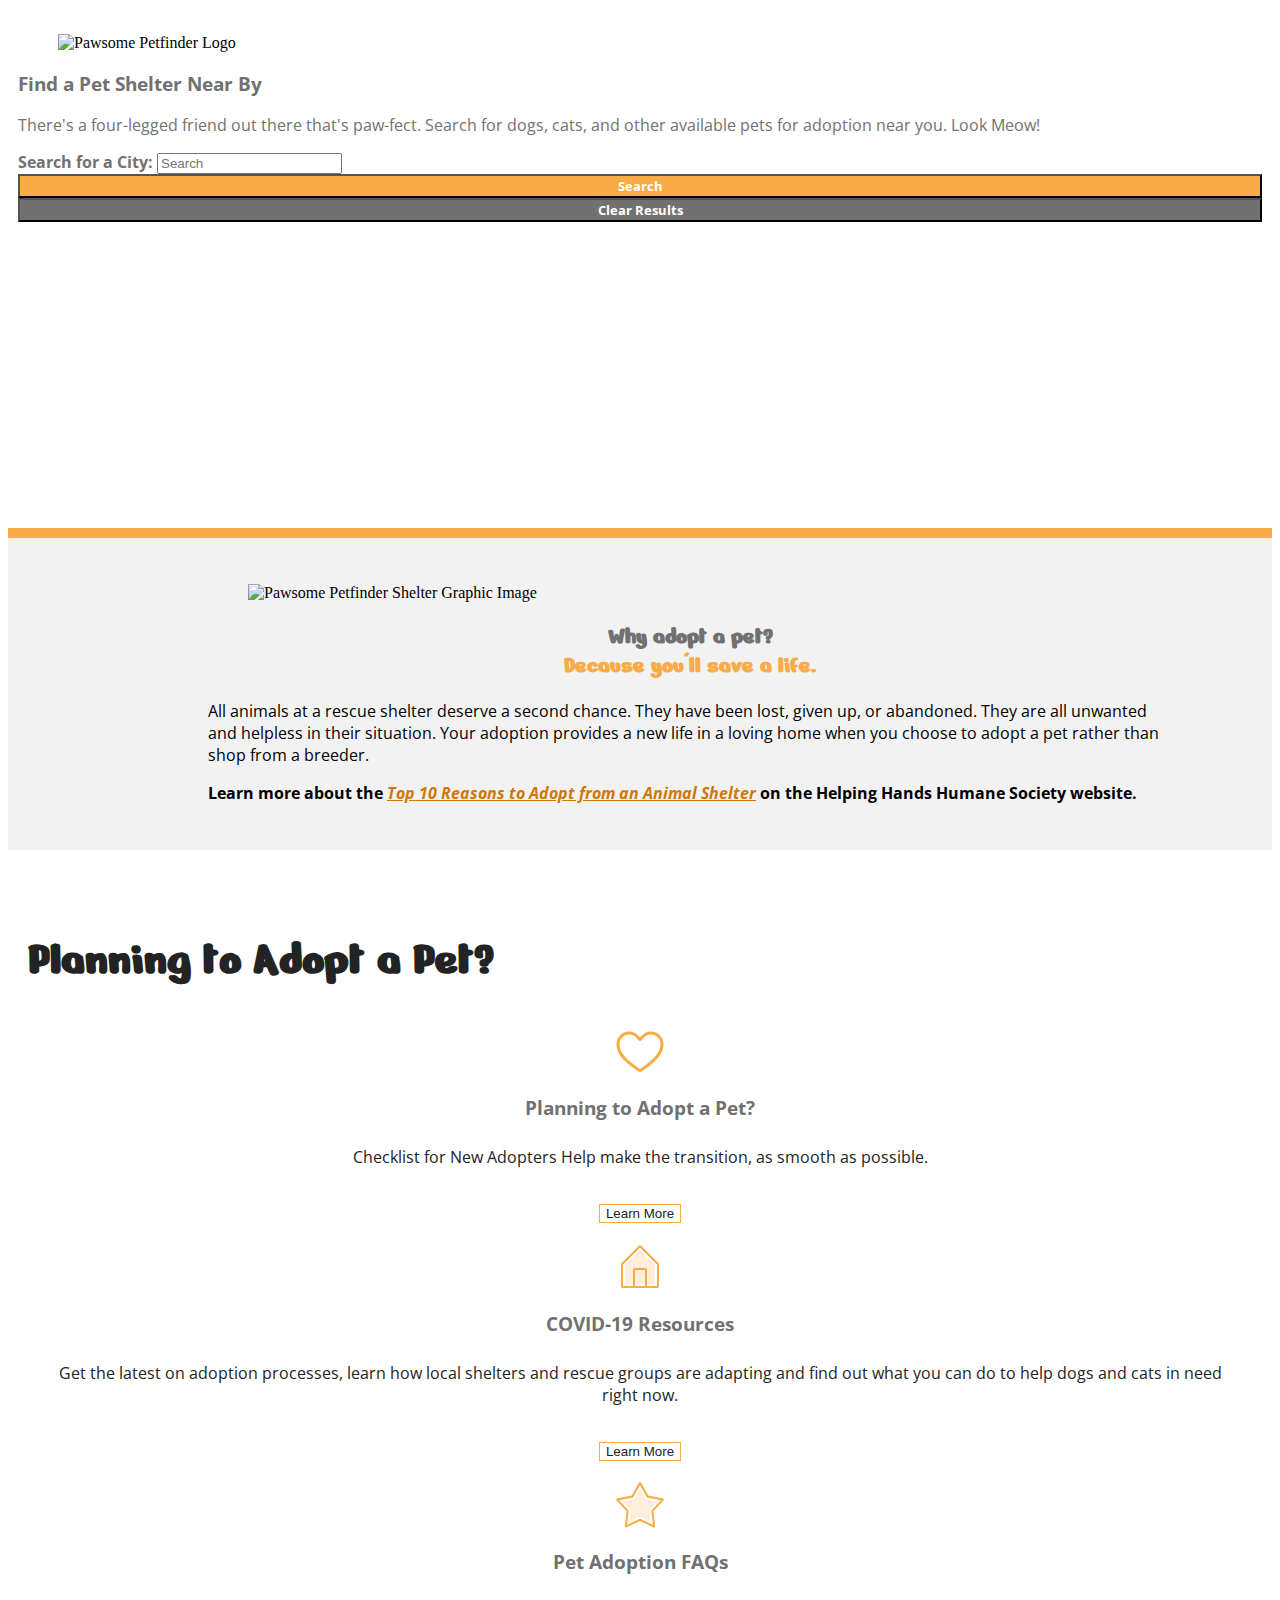
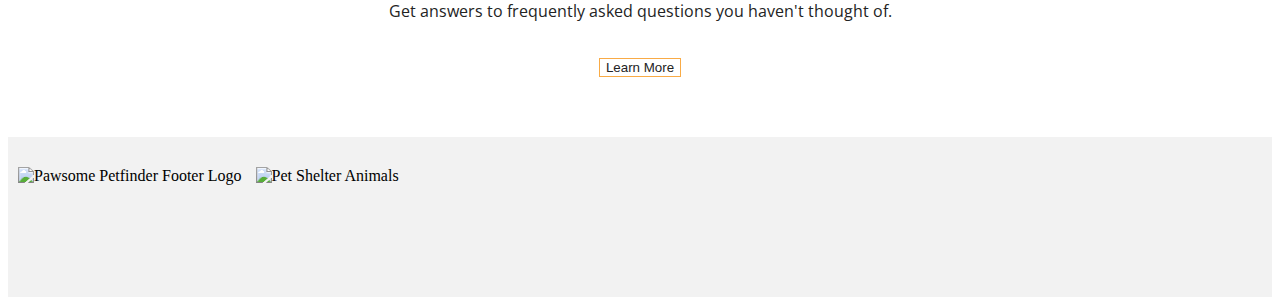
==== commit 8ef4293d: "latest changes" ====
--- a/index.html
+++ b/index.html
@@ -57,6 +57,7 @@
       <div class="container-fluid shelter-listings-wrap">
         <div class="row">
           <div class="col-12">
+            <div class="col-md-6 col-12 hide" id="list-head">
             <h3>
               We Found <span id="shelterQuantity1"></span> Shelters Near You
             </h3>
@@ -65,6 +66,7 @@
               Pet Finder is powered by Pet Finder's API
             </p>
             <hr />
+          </div>
           </div>
           <div class="col-12 col-sm-6" id="shelter-listings">
             <!-- <div class="row">
@@ -80,11 +82,14 @@
               </div> -->
           </div>
 
-          <div class="col-12 col-sm-6" id="map" style="height: 600px">
-            <iframe width="100%" height="100%" style="border: 0" loading="lazy" allowfullscreen
-              referrerpolicy="no-referrer-when-downgrade" src="https://www.google.com/maps/embed/v1/place?key=AIzaSyBfdOo81NF8nSCKTzVEZrucPVkMT8IJHoQ
-    &q=Space+Needle,Seattle+WA">
-              ></iframe>
+          <div class="col-12 col-sm-6 shelter-graphic-wrap">
+            <div id="map"></div>
+            <figure class="d-flex flex-column">
+              <img class="shelter-graphic" src="./assets/images/shelter_graphics.png" alt="Pawsome Petfinder Shelter Graphic Image" />
+            </figure>
+            <h2>Why adopt a pet?<span>Decause you'll save a life.</span></h2>
+            <p>All animals at a rescue shelter deserve a second chance. They have been lost, given up, or abandoned. They are all unwanted and helpless in their situation. Your adoption provides a new life in a loving home when you choose to adopt a pet rather than shop from a breeder.</p>
+            <p class="learn-more">Learn more about the <a href="https://www.hhhstopeka.org/adopt/top-10-reasons-to-adopt-from-an-animal-shelter/" target="_blank">Top 10 Reasons to Adopt from an Animal Shelter</a> on the Helping Hands Humane Society website.</p>
           </div>
         </div>
       </div>
@@ -107,7 +112,7 @@
             Checklist for New Adopters Help make the transition, as smooth as
             possible.
           </p>
-          <button type="button" class="btn">Learn More</button>
+          <button type="button" class="btn"><a href="https://be.chewy.com/pet-parenting-pet-lovers-dog-adoption-checklist-what-you-need-to-know/" target="_blank">Learn More</a></button>
         </div>
         <div class="col-12 col-md-4 adoption-info">
           <span class="icon"><svg viewBox="0 0 48 48" xmlns="http://www.w3.org/2000/svg"
@@ -126,7 +131,7 @@
             rescue groups are adapting and find out what you can do to help
             dogs and cats in need right now.
           </p>
-          <button type="button" class="btn">Learn More</button>
+          <button type="button" class="btn"><a href="https://sites.google.com/americanpetsalive.org/ampa-covid19/covid-19-protocols" target="_blank">Learn More</a></button>
         </div>
         <div class="col-12 col-md-4 adoption-info">
           <span class="icon"><svg viewBox="0 0 48 48" xmlns="http://www.w3.org/2000/svg"
@@ -145,7 +150,7 @@
           <p>
             Get answers to frequently asked questions you haven't thought of.
           </p>
-          <button type="button" class="btn">Learn More</button>
+          <button type="button" class="btn"><a href="https://www.animalhumanesociety.org/adoption/adoption-faq">Learn More</a></button>
         </div>
       </div>
     </div>
@@ -169,6 +174,7 @@
   <script src="https://cdnjs.cloudflare.com/ajax/libs/moment.js/2.27.0/moment.min.js"></script>
   <script src="https://code.jquery.com/ui/1.13.0/jquery-ui.js"></script>
   <script src="./assets/js/script.js"></script>
+
   <!-- Google places api -->
   <script
     src="https://maps.googleapis.com/maps/api/js?key=AIzaSyBfdOo81NF8nSCKTzVEZrucPVkMT8IJHoQ&libraries=places&callback=initMap"></script>
--- a/assets/css/style.css
+++ b/assets/css/style.css
@@ -1,8 +1,10 @@
 :root {
+  --white: #ffffff;
   --darkblue: #445976;
   --lightgray: #f2f2f2;
   --gray: #717171;
   --orange: #f9ab46;
+  --darkorange: #d07706;
   --darkgray: #232323;
   --nerko: 'Nerko One', cursive;
   --gochi: 'Gochi Hand', cursive;
@@ -52,10 +54,36 @@
   background-repeat: no-repeat;
   background-position: center;
 }
+.hide {
+  display: none;
+}
 
 .shelter-listings-wrap {
   padding: 0px 100px;
 }
+.shelter-graphic-wrap {
+  padding: 0px 100px;
+}
+.shelter-graphic-wrap h2 {
+  font-family: var(--nerko);
+  color: var(--gray);
+  text-align: center;
+}
+.shelter-graphic-wrap h2 span {
+  color: var(--orange);
+  display: block;
+}
+.shelter-graphic-wrap p {
+  font-family: var(--opensans);
+  font-weight: 400;
+}
+.shelter-graphic-wrap p.learn-more {
+  font-weight: 700;
+}
+.shelter-graphic-wrap a {
+  color: var(--darkorange);
+  font-style: italic;
+}
 
 #shelter-listings {
   padding-right: 20px;
@@ -73,14 +101,14 @@
 .btn.submit {
   background-color: var(--orange);
   font-family: var(--opensans);
-  color: #fff;
+  color: var(--white);
   font-weight: 700;
 }
 
 .btn.clear {
   background-color: var(--gray);
   font-family: var(--opensans);
-  color: #fff;
+  color: var(--white);
   font-weight: 700;
 }
 
@@ -128,12 +156,18 @@
 }
 
 .row .adoption-info .btn:hover {
-  color: #fff;
+  color: var(--white);
   border: 1px solid #f9ab46;
   background-color: var(--orange);
   opacity: .8;
 }
-
+.row .adoption-info a {
+  color: var(--darkgray); 
+  text-decoration: none;
+}
+.row .adoption-info a:hover {
+  color: var(--white);
+}
 .row .adoption-info p {}
 
 footer .col-2 {
@@ -187,6 +221,9 @@
   .planning-to-adopt {
     padding: 40px 20px;
   }
+  .shelter-graphic-wrap {
+    padding: 0px 0px 0 100px;
+  }
 }
 
 /* Desktops  */
@@ -207,6 +244,9 @@
   .logo {
     width: 70%;
   }
+  .shelter-graphic-wrap {
+    padding: 0px 20px 0 100px;
+  }
 }
 
 /* Tablets  */
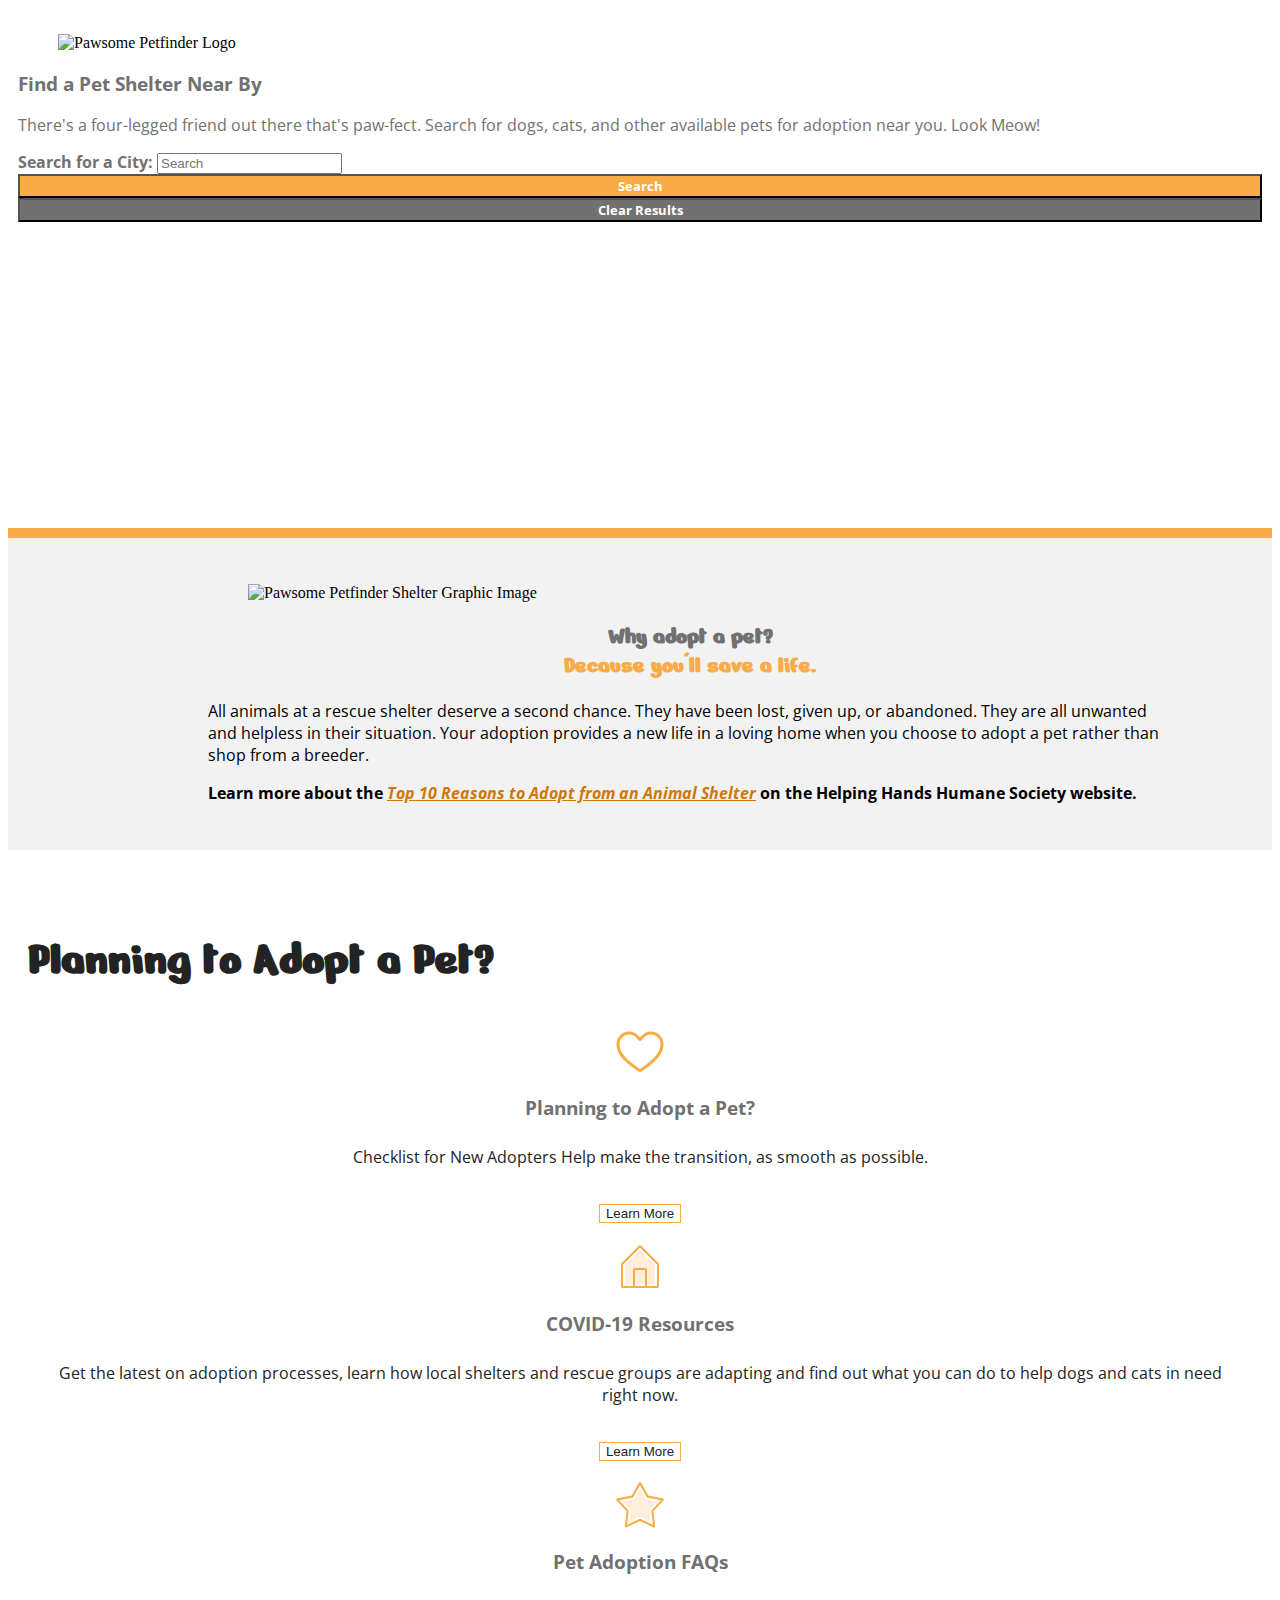
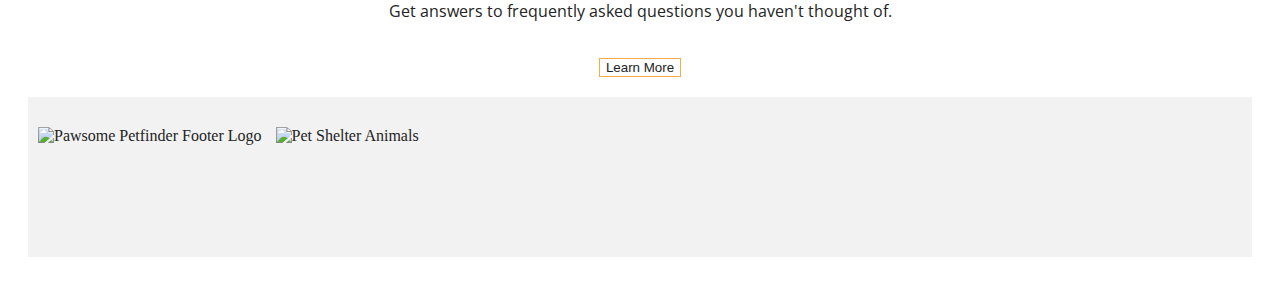
==== commit ca76c5ad: "Merging ivybranch and main" ====
--- a/index.html
+++ b/index.html
@@ -1,56 +1,82 @@
 <!DOCTYPE html>
 <html lang="en">
-
-<head>
-  <meta charset="UTF-8" />
-  <meta name="viewport" content="width=device-width, initial-scale=1.0" />
-  <meta name="description"
-    content="With more adoptable pets than ever, we have an urgent need for pet adopters. Search for dogs, cats, and other available pets for adoption near you." />
-  <meta http-equiv="X-UA-Compatible" content="ie=edge" />
-  <title>Pawsome Petfinder</title>
-  <link href="https://cdn.jsdelivr.net/npm/bootstrap@5.1.3/dist/css/bootstrap.min.css" rel="stylesheet"
-    integrity="sha384-1BmE4kWBq78iYhFldvKuhfTAU6auU8tT94WrHftjDbrCEXSU1oBoqyl2QvZ6jIW3" crossorigin="anonymous" />
-  <link rel="stylesheet" href="./assets/css/style.css" />
-  <link rel="stylesheet" href="./assets/css/reset.css" />
-  <link rel="preconnect" href="https://fonts.googleapis.com" />
-  <link rel="preconnect" href="https://fonts.gstatic.com" crossorigin />
-  <link
-    href="https://fonts.googleapis.com/css2?family=Gochi+Hand&family=Nerko+One&family=Open+Sans:wght@400;700&display=swap"
-    rel="stylesheet" />
-</head>
-
-<body class="d-flex flex-column min-vh-100">
-  <header class="hero">
-    <div class="row g-0">
-      <div
-        class="col-8 col-xl-4 offset-1 offset-xl-1 offset-md-1 offset-sm-1 d-flex flex-column my-5 aos-init aos-animate col-lg-5 col-md-6 col-sm-6"
-        data-aos="fade-up">
-        <figure class="d-flex flex-column">
-          <img class="logo" src="./assets/images/logo.png" alt="Pawsome Petfinder Logo" />
-        </figure>
-        <div class="card">
-          <div class="card-body bg-white">
-            <h3>Find a Pet Shelter Near By</h3>
-            <p>
-              There's a four-legged friend out there that's paw-fect. Search
-              for dogs, cats, and other available pets for adoption near you.
-              Look Meow!
-            </p>
-            <form>
-              <label for="" class="form-label my-0">Search for a City:</label>
-              <input class="form-control my-2" type="search" placeholder="Search" id="city-input" />
-              <button class="btn submit my-2" style="width: 100%" type="submit" id="search-button">
-                Search
-              </button>
-              <button class="btn clear my-2" style="width: 100%" type="submit" id="clear-search">
-                Clear Results
-              </button>
-            </form>
-          </div>
-        </div>
-      </div>
-    </div>
-  </header>
+  <head>
+    <meta charset="UTF-8" />
+    <meta name="viewport" content="width=device-width, initial-scale=1.0" />
+    <meta
+      name="description"
+      content="With more adoptable pets than ever, we have an urgent need for pet adopters. Search for dogs, cats, and other available pets for adoption near you."
+    />
+    <meta http-equiv="X-UA-Compatible" content="ie=edge" />
+    <title>Pawsome Petfinder</title>
+    <link
+      href="https://cdn.jsdelivr.net/npm/bootstrap@5.1.3/dist/css/bootstrap.min.css"
+      rel="stylesheet"
+      integrity="sha384-1BmE4kWBq78iYhFldvKuhfTAU6auU8tT94WrHftjDbrCEXSU1oBoqyl2QvZ6jIW3"
+      crossorigin="anonymous"
+    />
+    <link rel="stylesheet" href="./assets/css/style.css" />
+    <link rel="stylesheet" href="./assets/css/reset.css" />
+    <link rel="preconnect" href="https://fonts.googleapis.com" />
+    <link rel="preconnect" href="https://fonts.gstatic.com" crossorigin />
+    <link
+      href="https://fonts.googleapis.com/css2?family=Gochi+Hand&family=Nerko+One&family=Open+Sans:wght@400;700&display=swap"
+      rel="stylesheet"
+    />
+  </head>
+
+  <body class="d-flex flex-column min-vh-100">
+    <header class="hero">
+      <div class="row g-0">
+        <div
+          class="col-8 col-xl-4 offset-1 offset-xl-1 offset-md-1 offset-sm-1 d-flex flex-column my-5 aos-init aos-animate col-lg-5 col-md-6 col-sm-6"
+          data-aos="fade-up"
+        >
+          <figure class="d-flex flex-column">
+            <img
+              class="logo"
+              src="./assets/images/logo.png"
+              alt="Pawsome Petfinder Logo"
+            />
+          </figure>
+          <div class="card">
+            <div class="card-body bg-white">
+              <h3>Find a Pet Shelter Near By</h3>
+              <p>
+                There's a four-legged friend out there that's paw-fect. Search
+                for dogs, cats, and other available pets for adoption near you.
+                Look Meow!
+              </p>
+              <form>
+                <label for="" class="form-label my-0">Search for a City:</label>
+                <input
+                  class="form-control my-2"
+                  type="search"
+                  placeholder="Search"
+                  id="city-input"
+                />
+                <button
+                  class="btn submit my-2"
+                  style="width: 100%"
+                  type="submit"
+                  id="search-button"
+                >
+                  Search
+                </button>
+                <button
+                  class="btn clear my-2"
+                  style="width: 100%"
+                  type="submit"
+                  id="clear-search"
+                >
+                  Clear Results
+                </button>
+              </form>
+            </div>
+          </div>
+        </div>
+      </div>
+    </header>
 
   <main>
     <section class="bg-gray">
@@ -80,7 +106,7 @@
                   </ul>
                 </div>
               </div> -->
-          </div>
+            </div>
 
           <div class="col-12 col-sm-6 shelter-graphic-wrap">
             <div id="map"></div>
@@ -153,8 +179,7 @@
           <button type="button" class="btn"><a href="https://www.animalhumanesociety.org/adoption/adoption-faq">Learn More</a></button>
         </div>
       </div>
-    </div>
-  </main>
+    </footer>
 
   <footer class="mt-auto">
     <div class="container-fluid bg-gray">
@@ -180,4 +205,4 @@
     src="https://maps.googleapis.com/maps/api/js?key=AIzaSyBfdOo81NF8nSCKTzVEZrucPVkMT8IJHoQ&libraries=places&callback=initMap"></script>
 </body>
 
-</html>+</html>
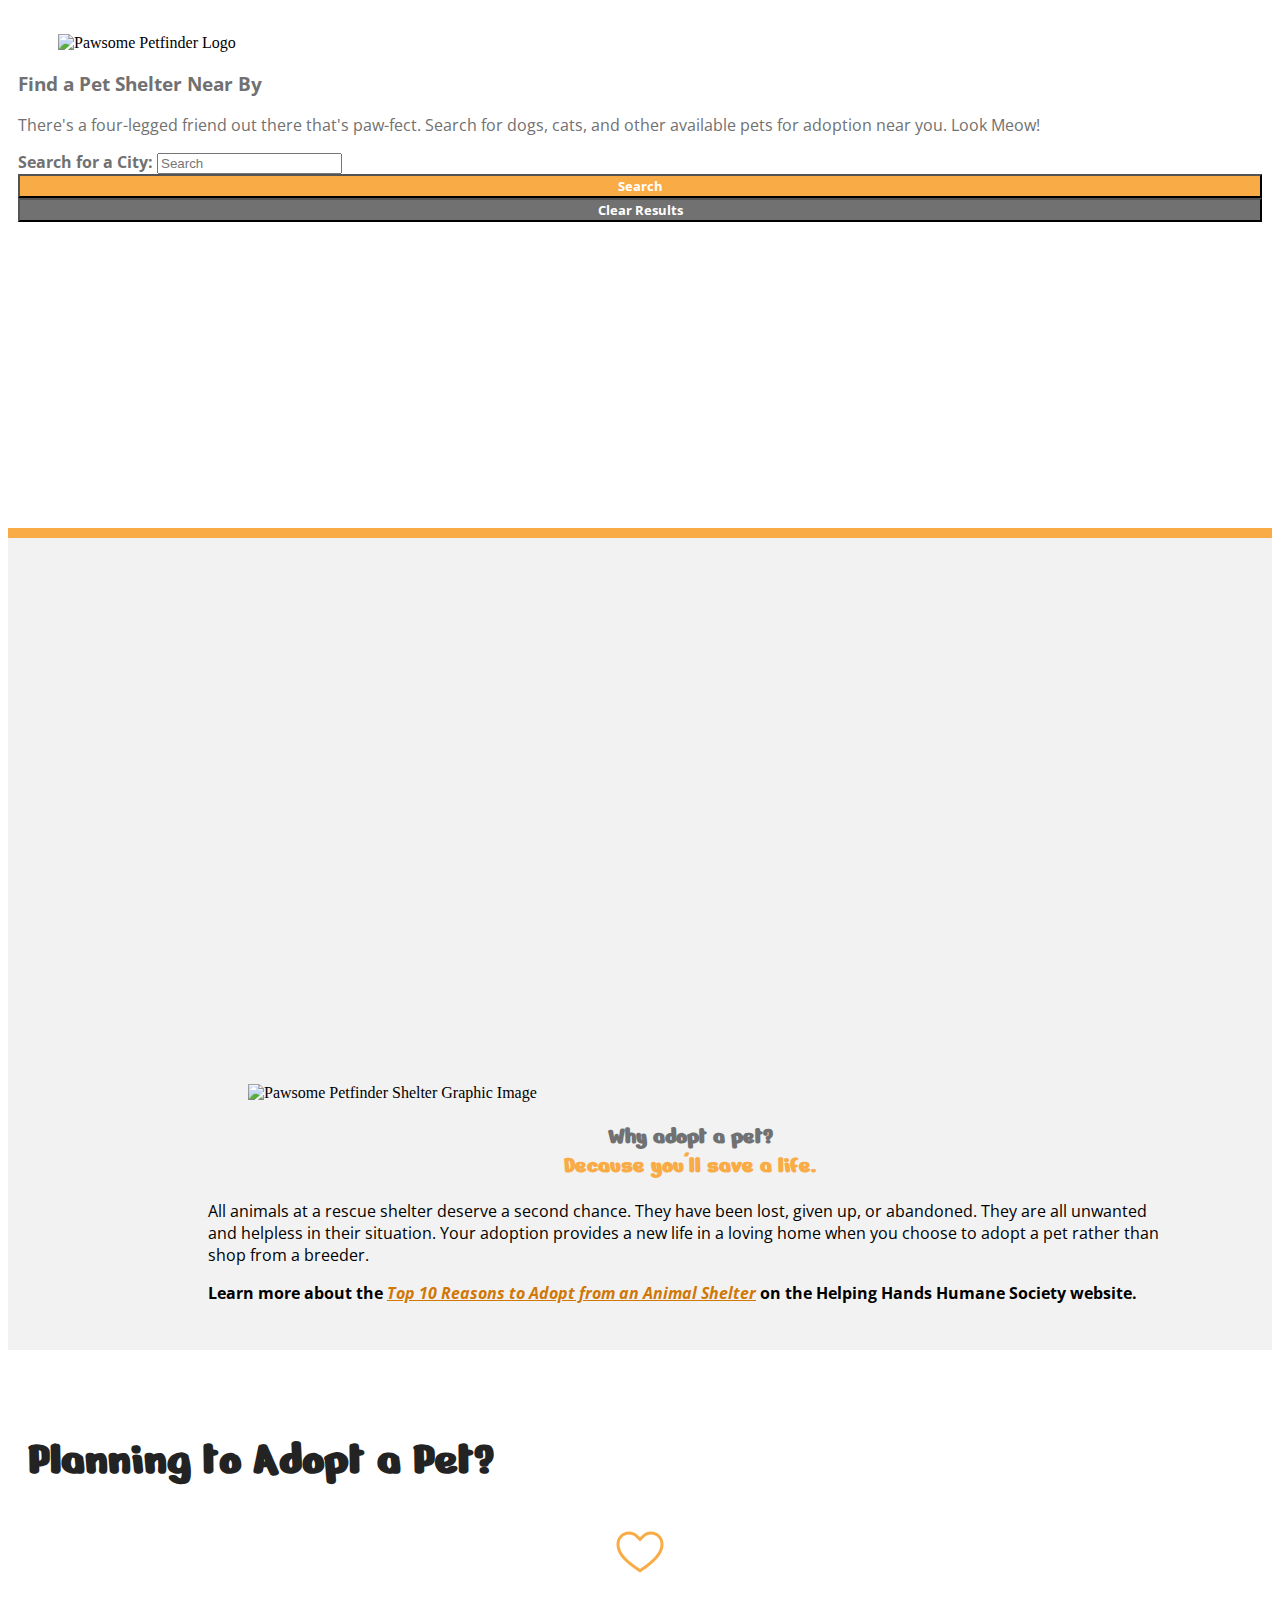
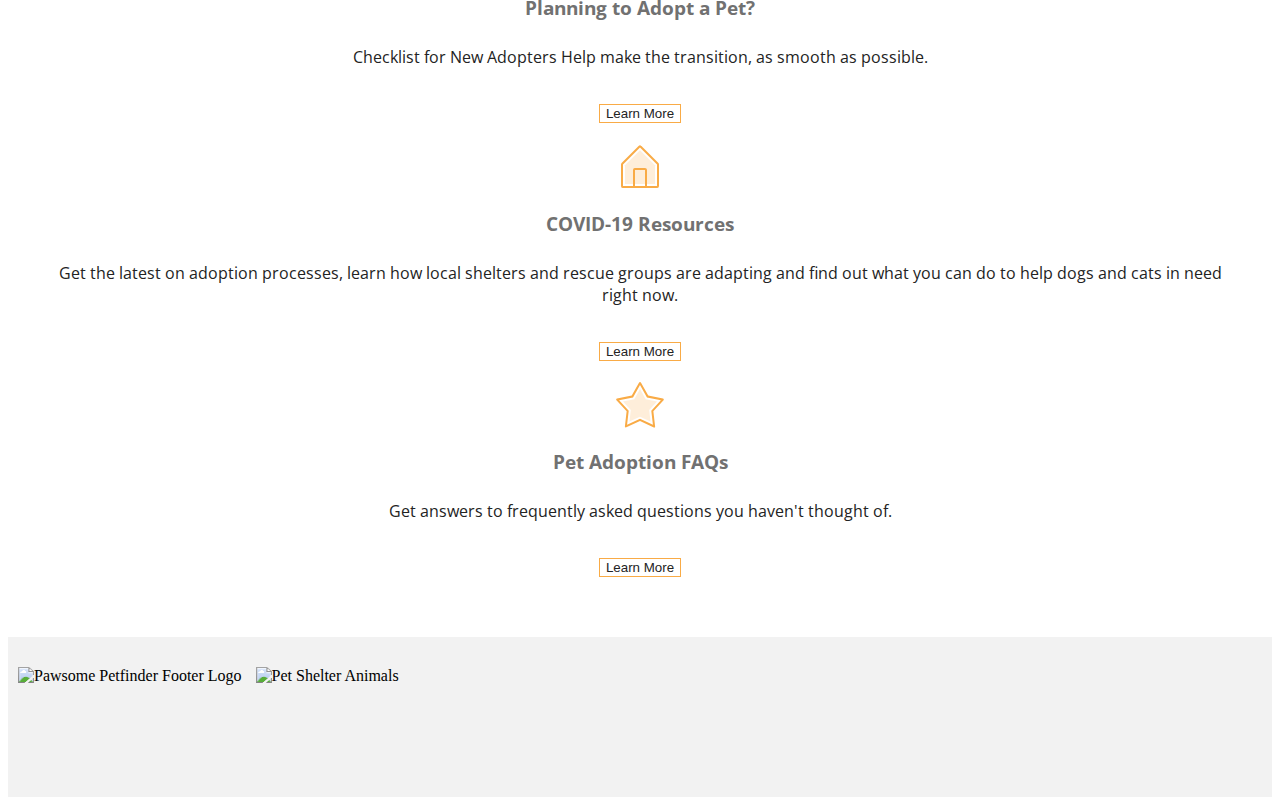
==== commit 9a09601a: "corrected div closure and removed duplicate token declaration. set minimum map height" ====
--- a/index.html
+++ b/index.html
@@ -109,7 +109,8 @@
             </div>
 
           <div class="col-12 col-sm-6 shelter-graphic-wrap">
-            <div id="map"></div>
+            <div id="map" style="min-height:500px;"
+            ></div>
             <figure class="d-flex flex-column">
               <img class="shelter-graphic" src="./assets/images/shelter_graphics.png" alt="Pawsome Petfinder Shelter Graphic Image" />
             </figure>
@@ -179,7 +180,7 @@
           <button type="button" class="btn"><a href="https://www.animalhumanesociety.org/adoption/adoption-faq">Learn More</a></button>
         </div>
       </div>
-    </footer>
+    </div>
 
   <footer class="mt-auto">
     <div class="container-fluid bg-gray">
--- a/assets/css/style.css
+++ b/assets/css/style.css
@@ -6,9 +6,9 @@
   --orange: #f9ab46;
   --darkorange: #d07706;
   --darkgray: #232323;
-  --nerko: 'Nerko One', cursive;
-  --gochi: 'Gochi Hand', cursive;
-  --opensans: 'Open Sans', sans-serif;
+  --nerko: "Nerko One", cursive;
+  --gochi: "Gochi Hand", cursive;
+  --opensans: "Open Sans", sans-serif;
 }
 
 .bg-gray {
@@ -54,9 +54,6 @@
   background-repeat: no-repeat;
   background-position: center;
 }
-.hide {
-  display: none;
-}
 
 .shelter-listings-wrap {
   padding: 0px 100px;
@@ -113,7 +110,7 @@
 }
 
 .btn.submit:hover {
-  opacity: .8;
+  opacity: 0.8;
 }
 
 .icon svg {
@@ -159,16 +156,17 @@
   color: var(--white);
   border: 1px solid #f9ab46;
   background-color: var(--orange);
-  opacity: .8;
+  opacity: 0.8;
 }
 .row .adoption-info a {
-  color: var(--darkgray); 
+  color: var(--darkgray);
   text-decoration: none;
 }
 .row .adoption-info a:hover {
   color: var(--white);
 }
-.row .adoption-info p {}
+.row .adoption-info p {
+}
 
 footer .col-2 {
   display: flex;
@@ -189,8 +187,8 @@
   background-position: center;
 }
 
-
-#shelter-listings {}
+#shelter-listings {
+}
 
 #shelter-listings ul {
   padding-left: 0px;
@@ -213,8 +211,6 @@
 #shelter-listings li.distance {
   float: right;
 }
-
-
 
 /* media queries */
 @media screen and (max-width: 1399px) {
@@ -282,4 +278,9 @@
 }
 
 /* Small smartphones */
-@media screen and (max-width: 576px) {}+@media screen and (max-width: 576px) {
+}
+
+.hide {
+  display: none;
+}
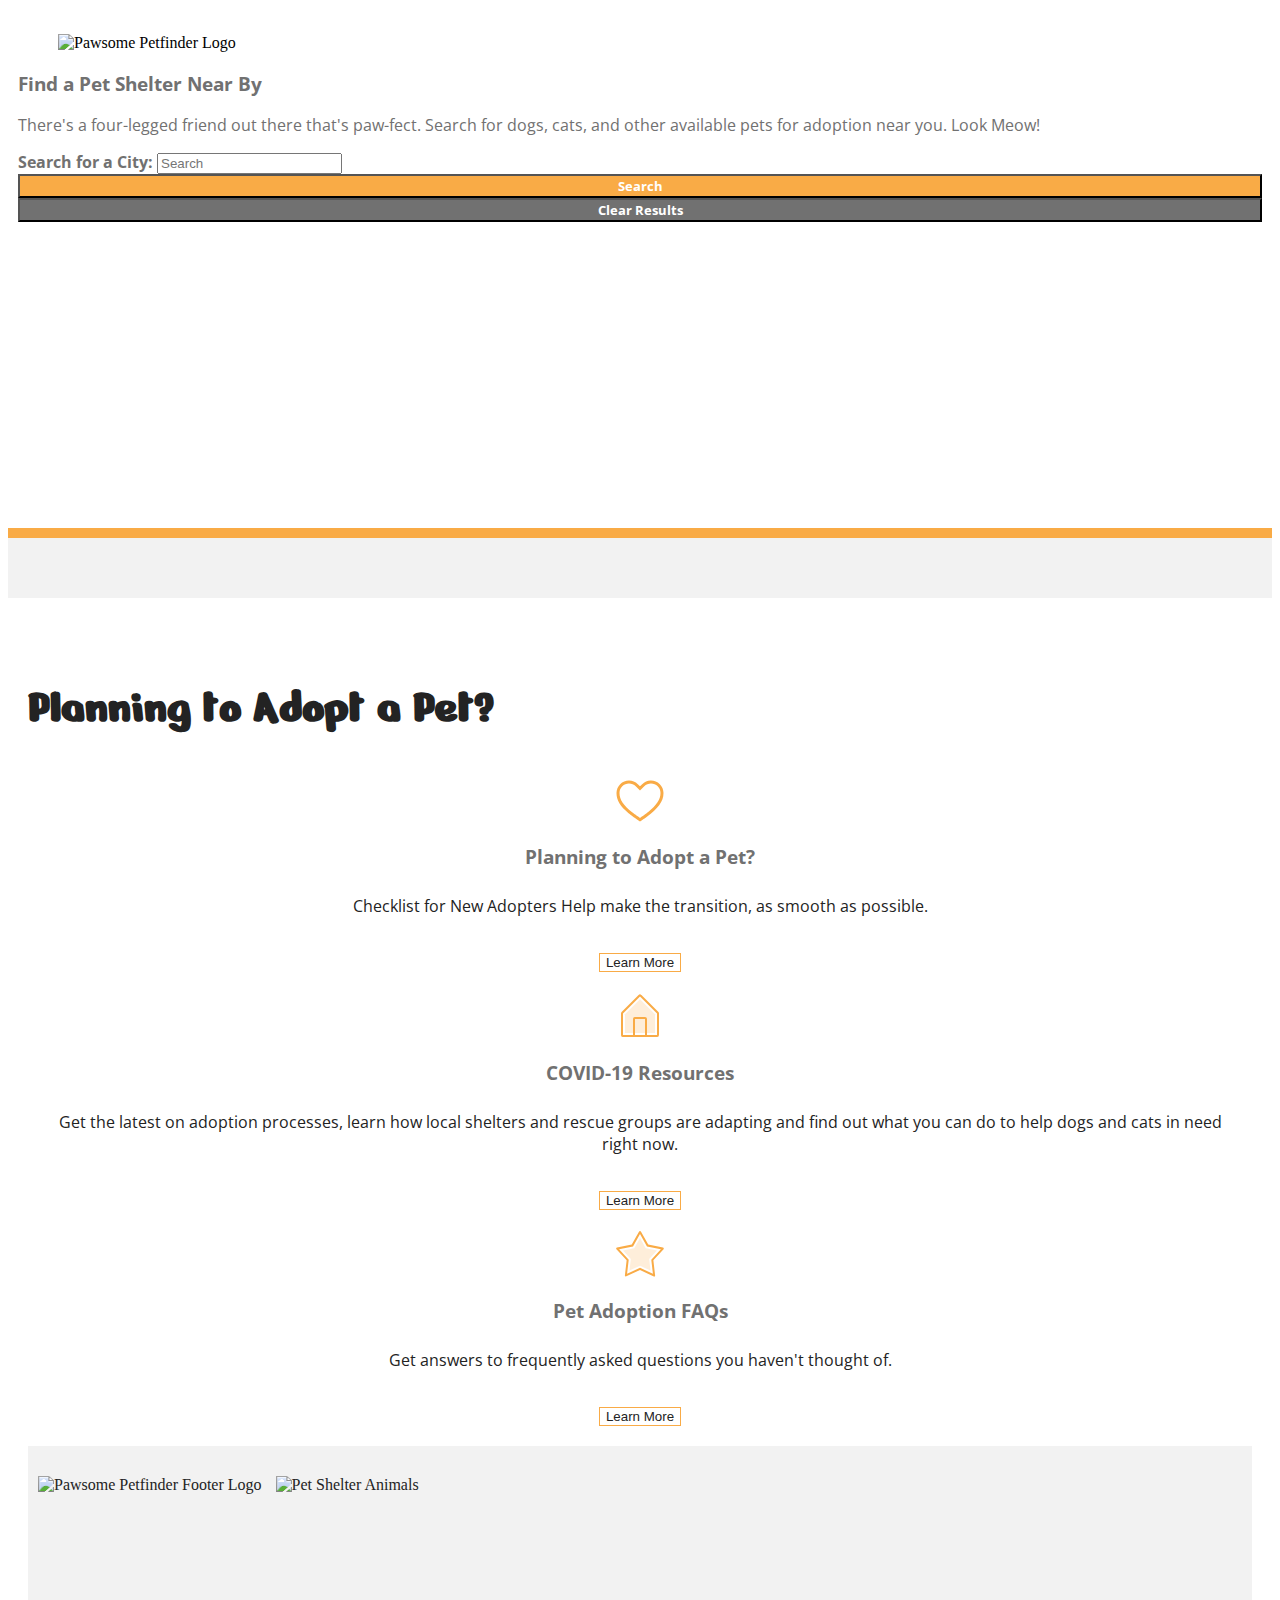
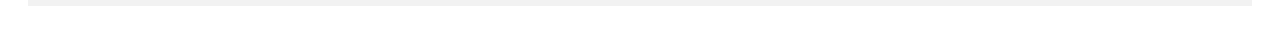
==== commit da798cf1: "unsuccessful attempt at fixing issues" ====
--- a/index.html
+++ b/index.html
@@ -95,29 +95,10 @@
           </div>
           </div>
           <div class="col-12 col-sm-6" id="shelter-listings">
-            <!-- <div class="row">
-                <div class="col-12">
-                  <ul>
-                    <li class="distance">0.0 miles</li>
-                    <li class="name">
-                      <a class="" href="#">Angel Paws Pet Rescue</a>
-                    </li>
-                    <li class="address">Poulsbo, WA 98370</li>
-                  </ul>
-                </div>
-              </div> -->
-            </div>
+          </div>
 
           <div class="col-12 col-sm-6 shelter-graphic-wrap">
-            <div id="map" style="min-height:500px;"
-            ></div>
-            <figure class="d-flex flex-column">
-              <img class="shelter-graphic" src="./assets/images/shelter_graphics.png" alt="Pawsome Petfinder Shelter Graphic Image" />
-            </figure>
-            <h2>Why adopt a pet?<span>Decause you'll save a life.</span></h2>
-            <p>All animals at a rescue shelter deserve a second chance. They have been lost, given up, or abandoned. They are all unwanted and helpless in their situation. Your adoption provides a new life in a loving home when you choose to adopt a pet rather than shop from a breeder.</p>
-            <p class="learn-more">Learn more about the <a href="https://www.hhhstopeka.org/adopt/top-10-reasons-to-adopt-from-an-animal-shelter/" target="_blank">Top 10 Reasons to Adopt from an Animal Shelter</a> on the Helping Hands Humane Society website.</p>
-          </div>
+            <div id="map"></div>
         </div>
       </div>
     </section>
@@ -180,7 +161,7 @@
           <button type="button" class="btn"><a href="https://www.animalhumanesociety.org/adoption/adoption-faq">Learn More</a></button>
         </div>
       </div>
-    </div>
+    </footer>
 
   <footer class="mt-auto">
     <div class="container-fluid bg-gray">
@@ -207,3 +188,4 @@
 </body>
 
 </html>
+
--- a/assets/css/style.css
+++ b/assets/css/style.css
@@ -6,9 +6,9 @@
   --orange: #f9ab46;
   --darkorange: #d07706;
   --darkgray: #232323;
-  --nerko: "Nerko One", cursive;
-  --gochi: "Gochi Hand", cursive;
-  --opensans: "Open Sans", sans-serif;
+  --nerko: 'Nerko One', cursive;
+  --gochi: 'Gochi Hand', cursive;
+  --opensans: 'Open Sans', sans-serif;
 }
 
 .bg-gray {
@@ -54,6 +54,9 @@
   background-repeat: no-repeat;
   background-position: center;
 }
+.hide {
+  display: none;
+}
 
 .shelter-listings-wrap {
   padding: 0px 100px;
@@ -110,7 +113,7 @@
 }
 
 .btn.submit:hover {
-  opacity: 0.8;
+  opacity: .8;
 }
 
 .icon svg {
@@ -156,17 +159,16 @@
   color: var(--white);
   border: 1px solid #f9ab46;
   background-color: var(--orange);
-  opacity: 0.8;
+  opacity: .8;
 }
 .row .adoption-info a {
-  color: var(--darkgray);
+  color: var(--darkgray); 
   text-decoration: none;
 }
 .row .adoption-info a:hover {
   color: var(--white);
 }
-.row .adoption-info p {
-}
+.row .adoption-info p {}
 
 footer .col-2 {
   display: flex;
@@ -187,8 +189,6 @@
   background-position: center;
 }
 
-#shelter-listings {
-}
 
 #shelter-listings ul {
   padding-left: 0px;
@@ -211,6 +211,8 @@
 #shelter-listings li.distance {
   float: right;
 }
+
+
 
 /* media queries */
 @media screen and (max-width: 1399px) {
@@ -278,9 +280,4 @@
 }
 
 /* Small smartphones */
-@media screen and (max-width: 576px) {
-}
-
-.hide {
-  display: none;
-}
+@media screen and (max-width: 576px) {}
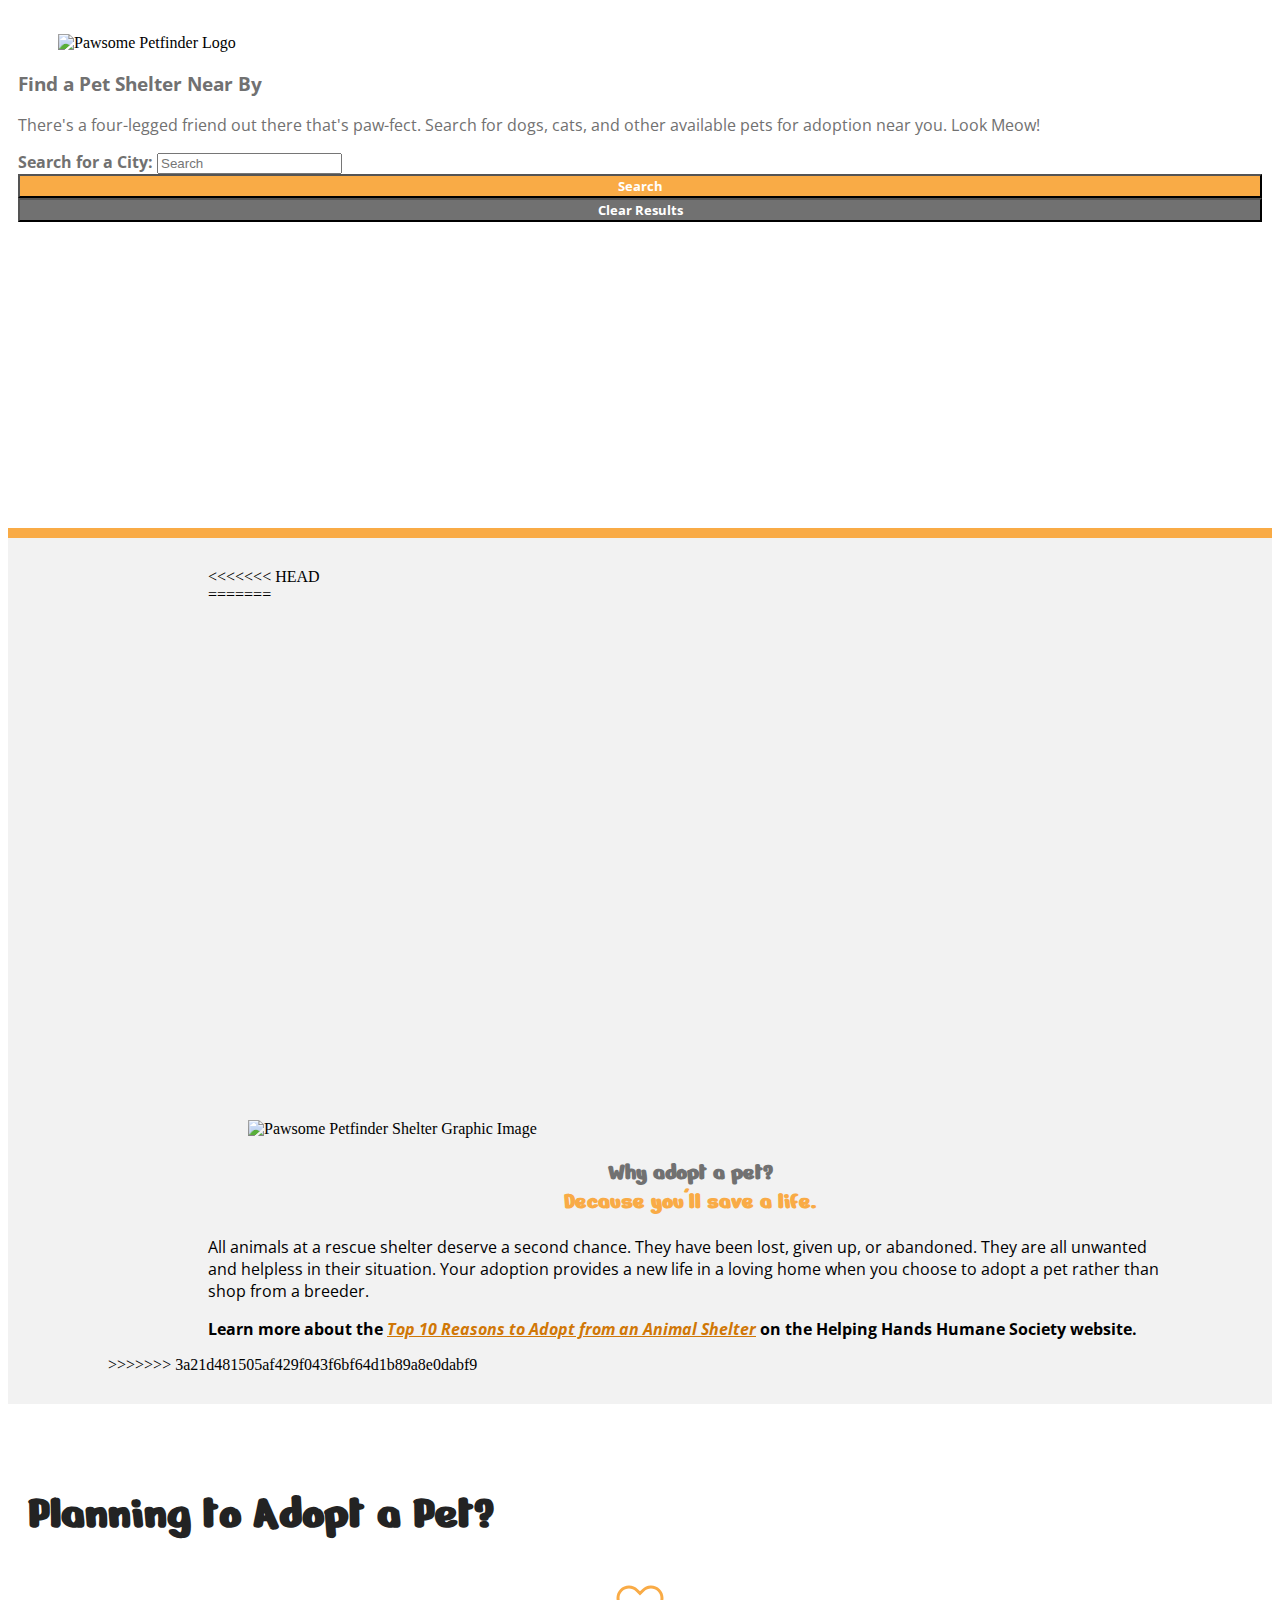
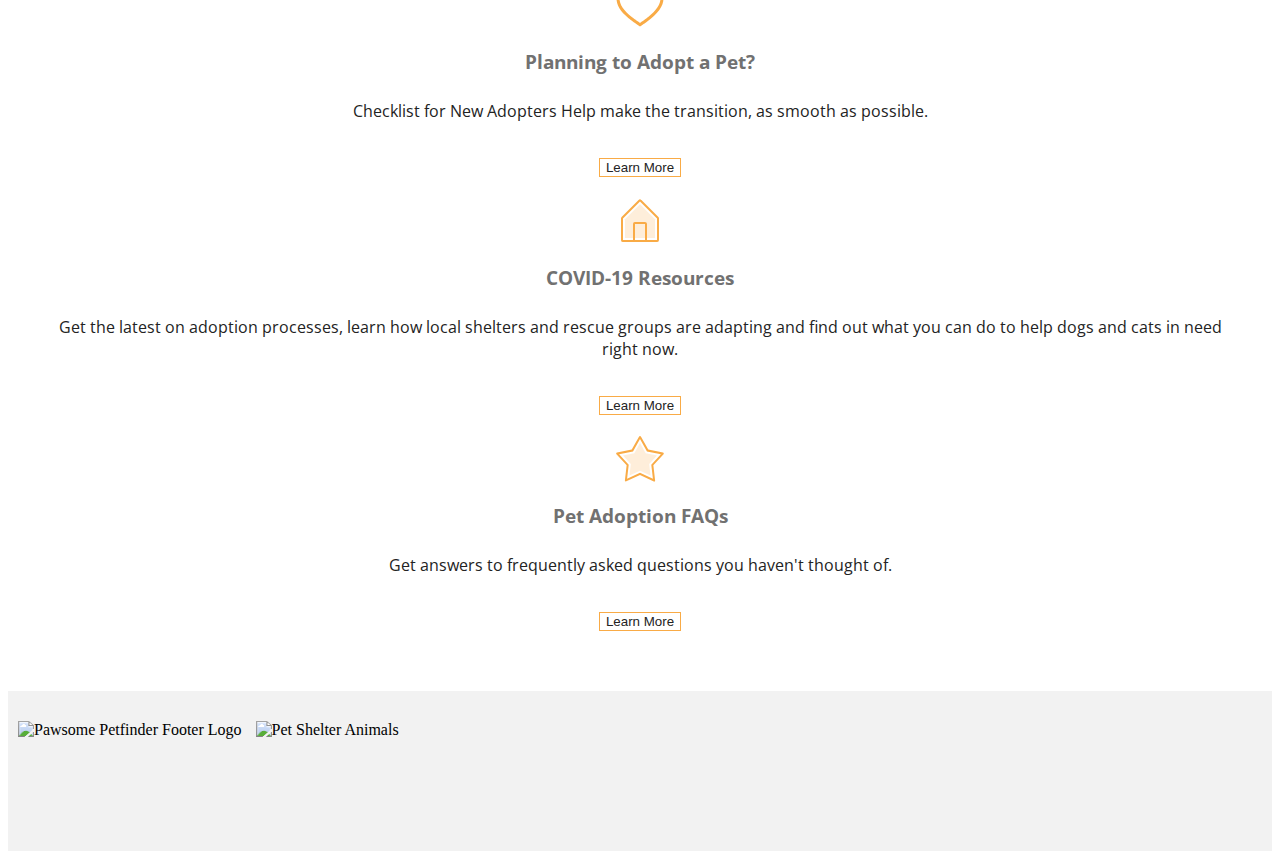
==== commit 8c9a2585: "merging from origin main" ====
--- a/index.html
+++ b/index.html
@@ -98,7 +98,19 @@
           </div>
 
           <div class="col-12 col-sm-6 shelter-graphic-wrap">
+<<<<<<< HEAD
             <div id="map"></div>
+=======
+            <div id="map" style="min-height:500px;"
+            ></div>
+            <figure class="d-flex flex-column">
+              <img class="shelter-graphic" src="./assets/images/shelter_graphics.png" alt="Pawsome Petfinder Shelter Graphic Image" />
+            </figure>
+            <h2>Why adopt a pet?<span>Decause you'll save a life.</span></h2>
+            <p>All animals at a rescue shelter deserve a second chance. They have been lost, given up, or abandoned. They are all unwanted and helpless in their situation. Your adoption provides a new life in a loving home when you choose to adopt a pet rather than shop from a breeder.</p>
+            <p class="learn-more">Learn more about the <a href="https://www.hhhstopeka.org/adopt/top-10-reasons-to-adopt-from-an-animal-shelter/" target="_blank">Top 10 Reasons to Adopt from an Animal Shelter</a> on the Helping Hands Humane Society website.</p>
+          </div>
+>>>>>>> 3a21d481505af429f043f6bf64d1b89a8e0dabf9
         </div>
       </div>
     </section>
@@ -161,7 +173,7 @@
           <button type="button" class="btn"><a href="https://www.animalhumanesociety.org/adoption/adoption-faq">Learn More</a></button>
         </div>
       </div>
-    </footer>
+    </div>
 
   <footer class="mt-auto">
     <div class="container-fluid bg-gray">
--- a/assets/css/style.css
+++ b/assets/css/style.css
@@ -6,9 +6,9 @@
   --orange: #f9ab46;
   --darkorange: #d07706;
   --darkgray: #232323;
-  --nerko: 'Nerko One', cursive;
-  --gochi: 'Gochi Hand', cursive;
-  --opensans: 'Open Sans', sans-serif;
+  --nerko: "Nerko One", cursive;
+  --gochi: "Gochi Hand", cursive;
+  --opensans: "Open Sans", sans-serif;
 }
 
 .bg-gray {
@@ -54,9 +54,6 @@
   background-repeat: no-repeat;
   background-position: center;
 }
-.hide {
-  display: none;
-}
 
 .shelter-listings-wrap {
   padding: 0px 100px;
@@ -113,7 +110,7 @@
 }
 
 .btn.submit:hover {
-  opacity: .8;
+  opacity: 0.8;
 }
 
 .icon svg {
@@ -159,16 +156,17 @@
   color: var(--white);
   border: 1px solid #f9ab46;
   background-color: var(--orange);
-  opacity: .8;
+  opacity: 0.8;
 }
 .row .adoption-info a {
-  color: var(--darkgray); 
+  color: var(--darkgray);
   text-decoration: none;
 }
 .row .adoption-info a:hover {
   color: var(--white);
 }
-.row .adoption-info p {}
+.row .adoption-info p {
+}
 
 footer .col-2 {
   display: flex;
@@ -189,6 +187,11 @@
   background-position: center;
 }
 
+<<<<<<< HEAD
+=======
+#shelter-listings {
+}
+>>>>>>> 3a21d481505af429f043f6bf64d1b89a8e0dabf9
 
 #shelter-listings ul {
   padding-left: 0px;
@@ -211,8 +214,6 @@
 #shelter-listings li.distance {
   float: right;
 }
-
-
 
 /* media queries */
 @media screen and (max-width: 1399px) {
@@ -280,4 +281,13 @@
 }
 
 /* Small smartphones */
+<<<<<<< HEAD
 @media screen and (max-width: 576px) {}
+=======
+@media screen and (max-width: 576px) {
+}
+
+.hide {
+  display: none;
+}
+>>>>>>> 3a21d481505af429f043f6bf64d1b89a8e0dabf9
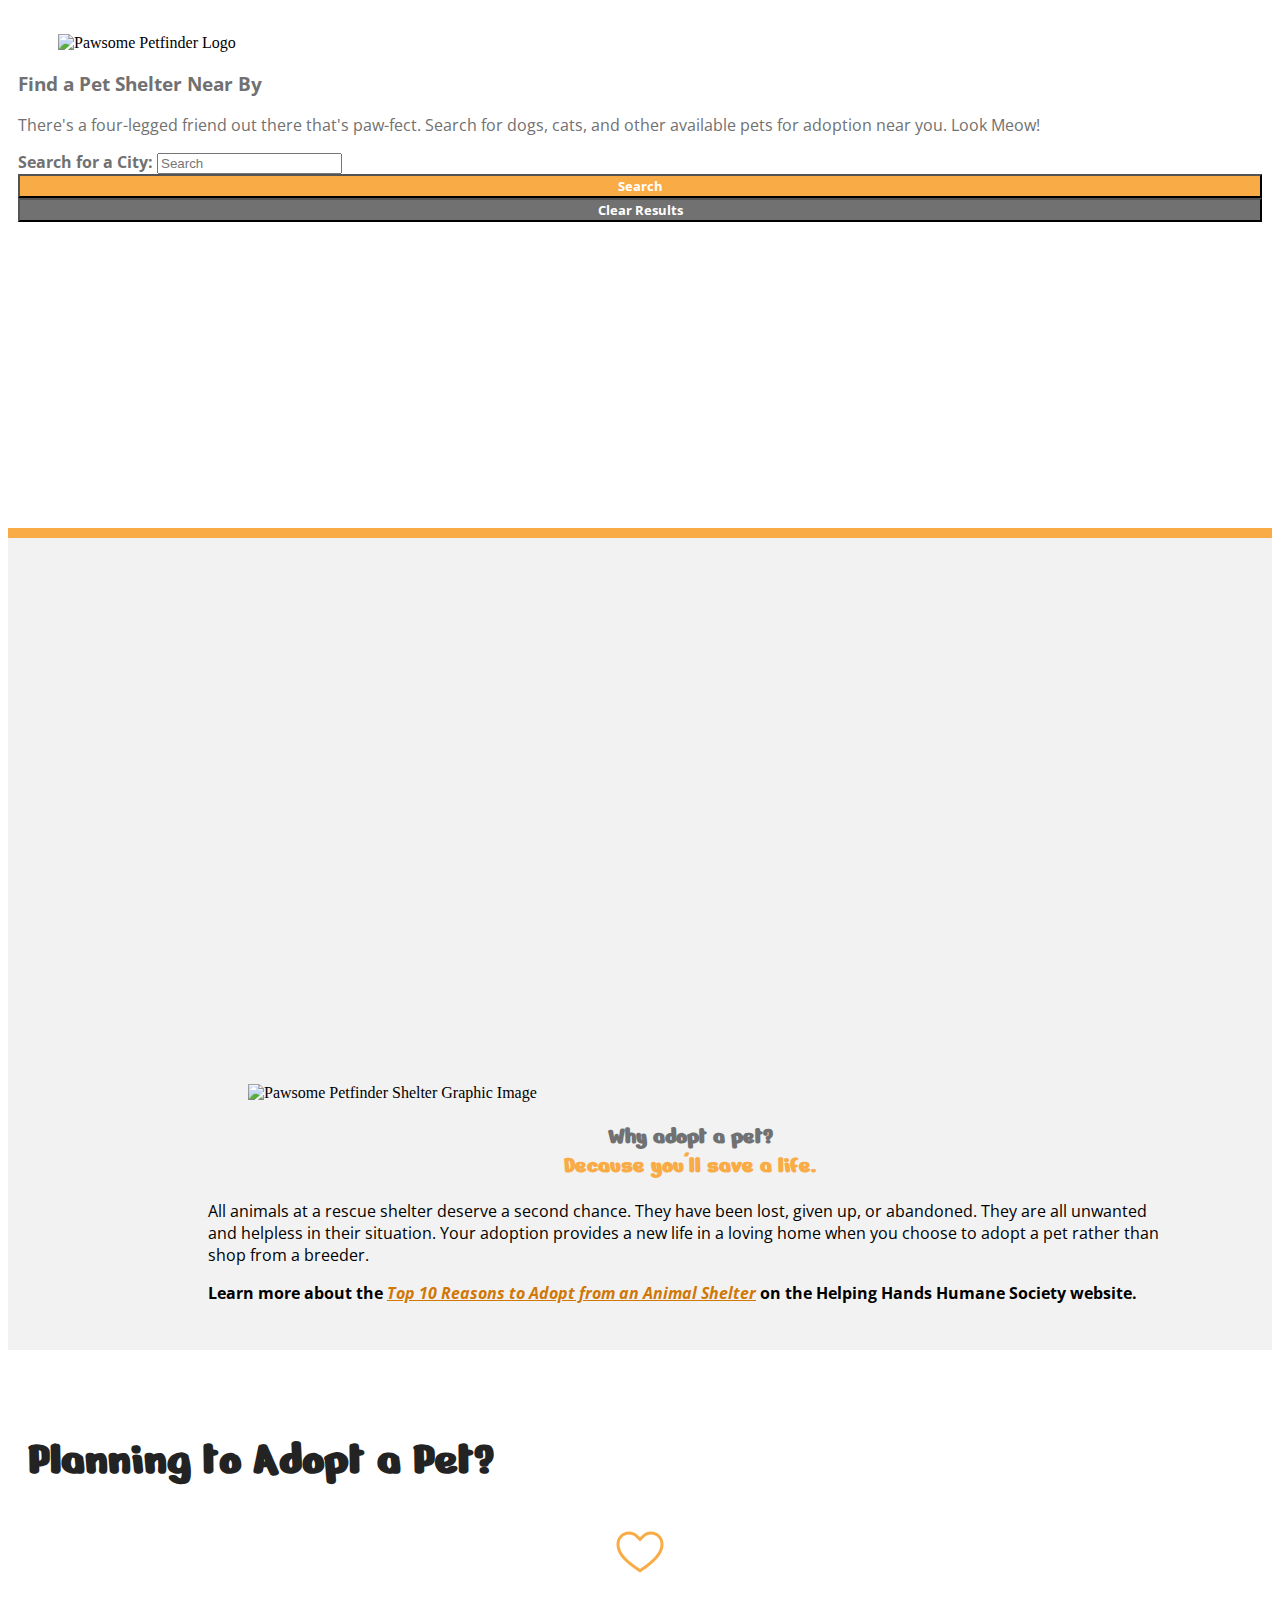
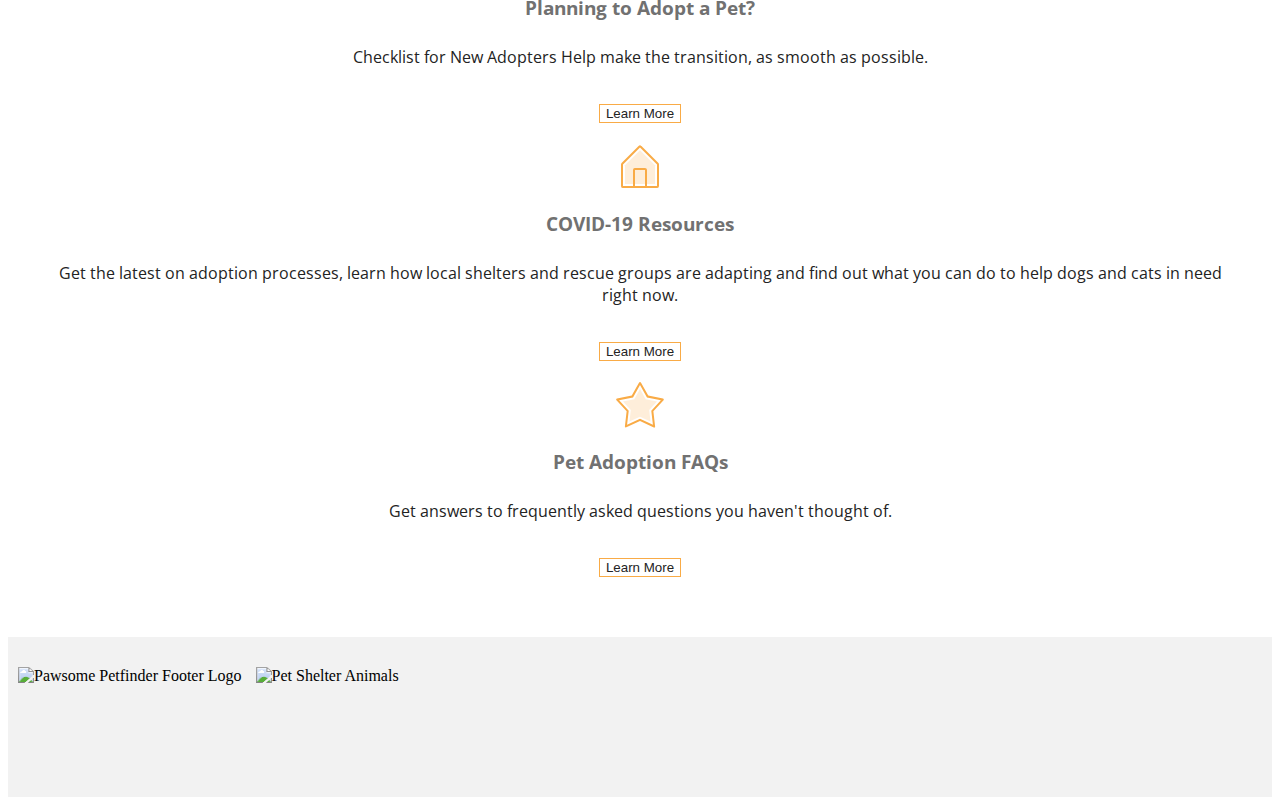
==== commit f6137aa4: "adding new gif to images file, adding gif to README" ====
--- a/index.html
+++ b/index.html
@@ -98,9 +98,6 @@
           </div>
 
           <div class="col-12 col-sm-6 shelter-graphic-wrap">
-<<<<<<< HEAD
-            <div id="map"></div>
-=======
             <div id="map" style="min-height:500px;"
             ></div>
             <figure class="d-flex flex-column">
@@ -110,7 +107,6 @@
             <p>All animals at a rescue shelter deserve a second chance. They have been lost, given up, or abandoned. They are all unwanted and helpless in their situation. Your adoption provides a new life in a loving home when you choose to adopt a pet rather than shop from a breeder.</p>
             <p class="learn-more">Learn more about the <a href="https://www.hhhstopeka.org/adopt/top-10-reasons-to-adopt-from-an-animal-shelter/" target="_blank">Top 10 Reasons to Adopt from an Animal Shelter</a> on the Helping Hands Humane Society website.</p>
           </div>
->>>>>>> 3a21d481505af429f043f6bf64d1b89a8e0dabf9
         </div>
       </div>
     </section>
--- a/assets/css/style.css
+++ b/assets/css/style.css
@@ -187,11 +187,8 @@
   background-position: center;
 }
 
-<<<<<<< HEAD
-=======
 #shelter-listings {
 }
->>>>>>> 3a21d481505af429f043f6bf64d1b89a8e0dabf9
 
 #shelter-listings ul {
   padding-left: 0px;
@@ -281,13 +278,9 @@
 }
 
 /* Small smartphones */
-<<<<<<< HEAD
-@media screen and (max-width: 576px) {}
-=======
 @media screen and (max-width: 576px) {
 }
 
 .hide {
   display: none;
 }
->>>>>>> 3a21d481505af429f043f6bf64d1b89a8e0dabf9
